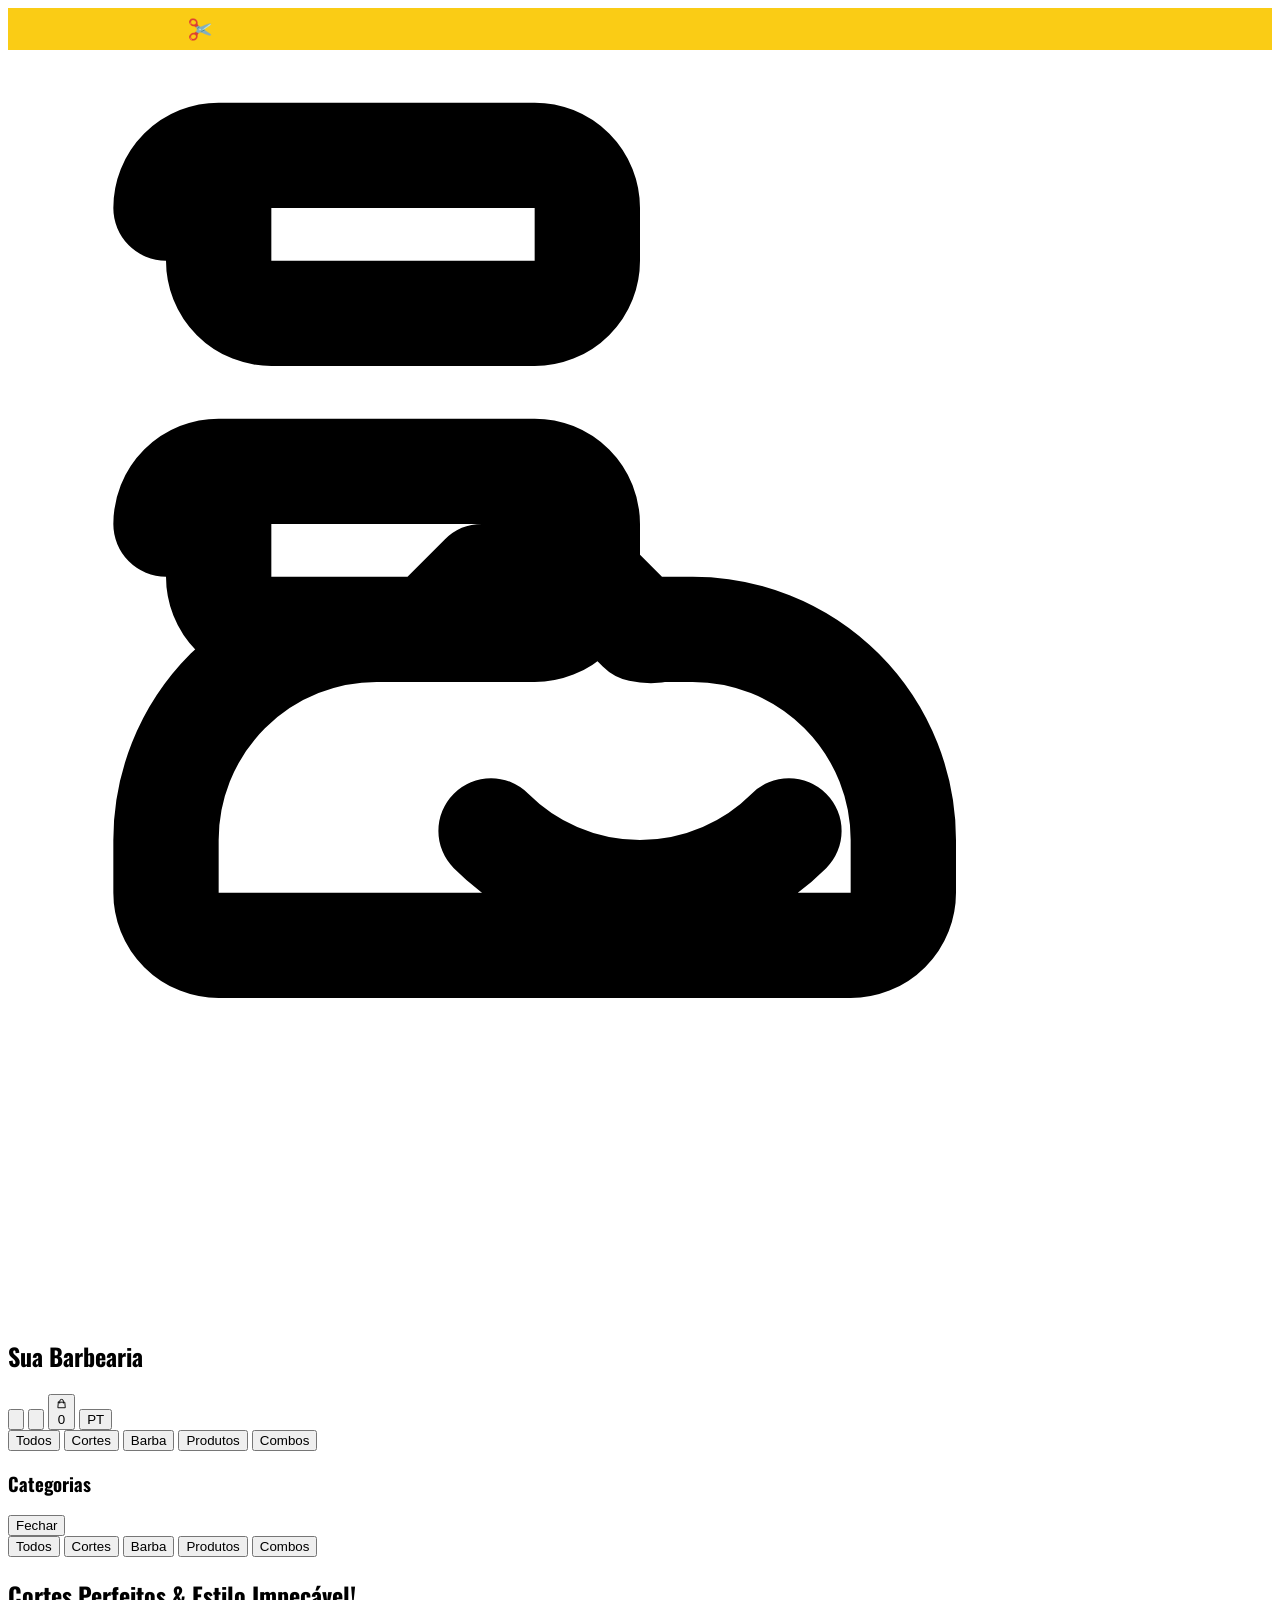
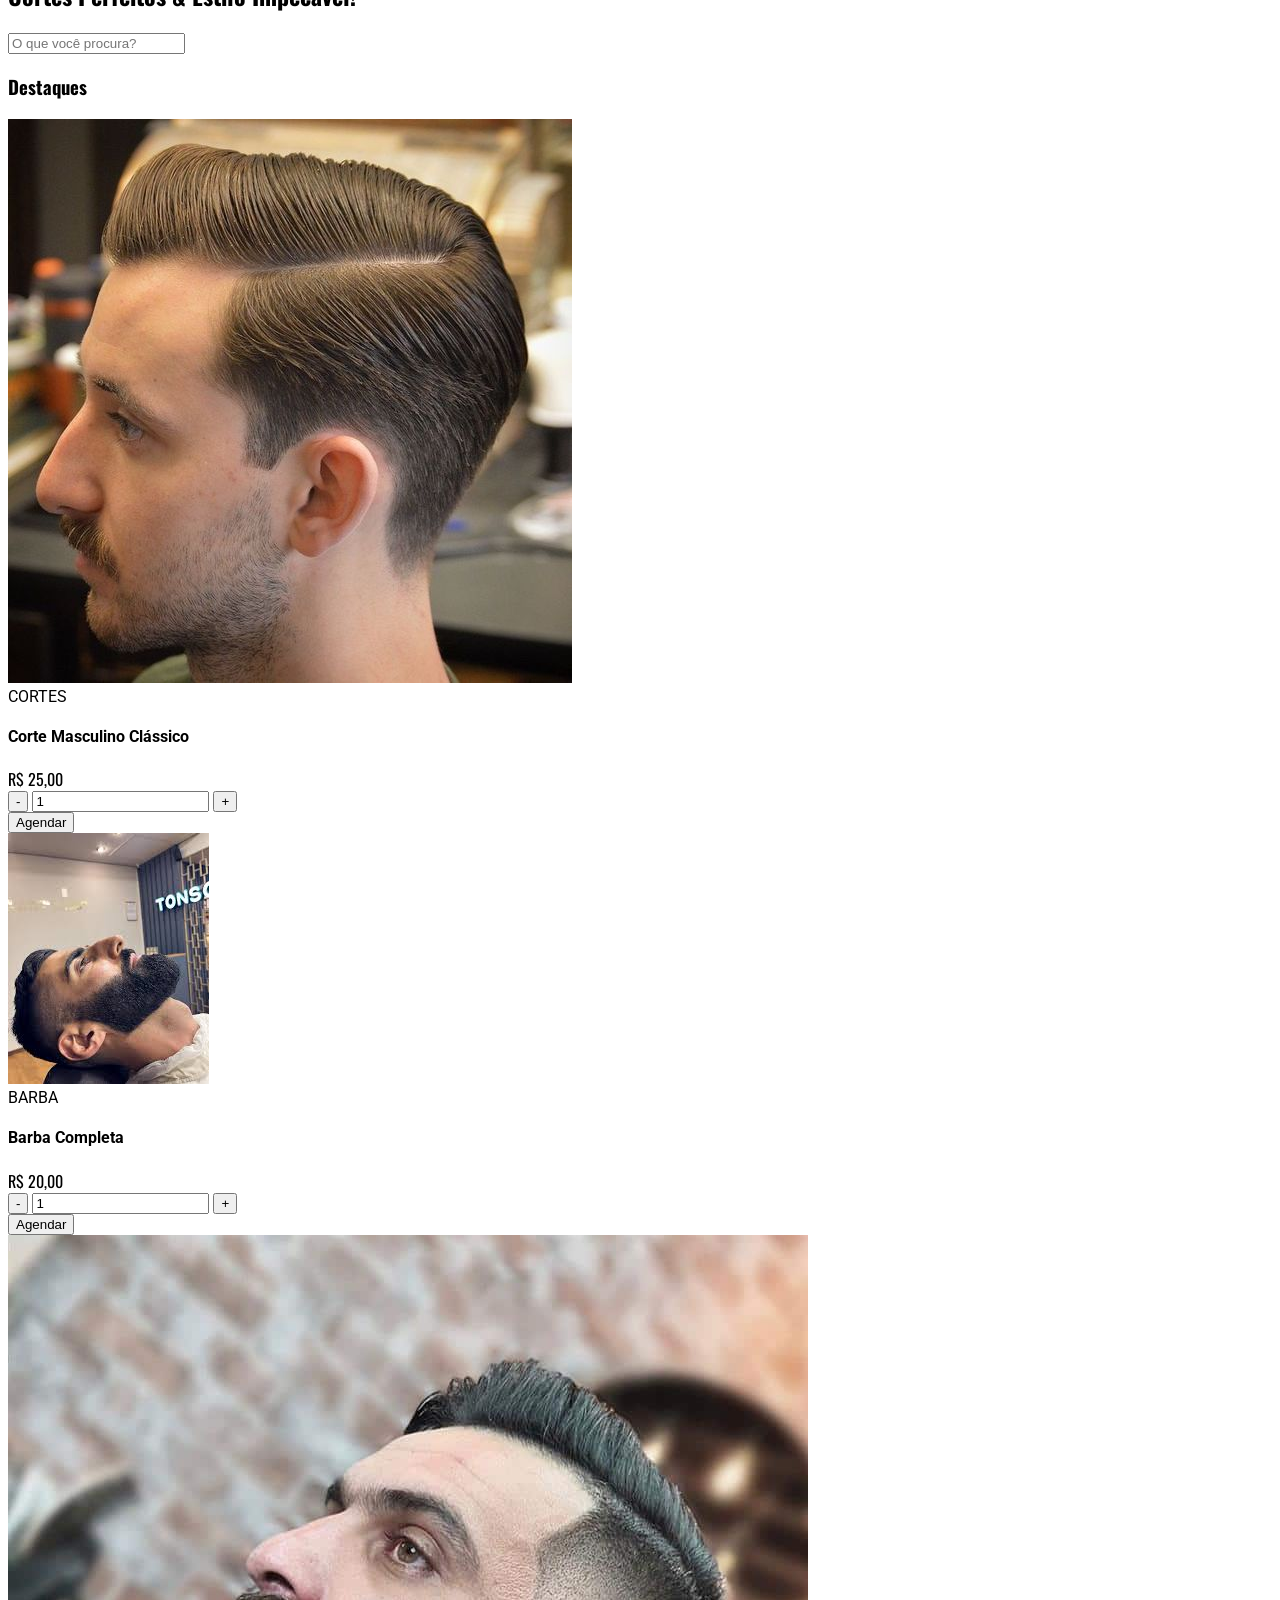
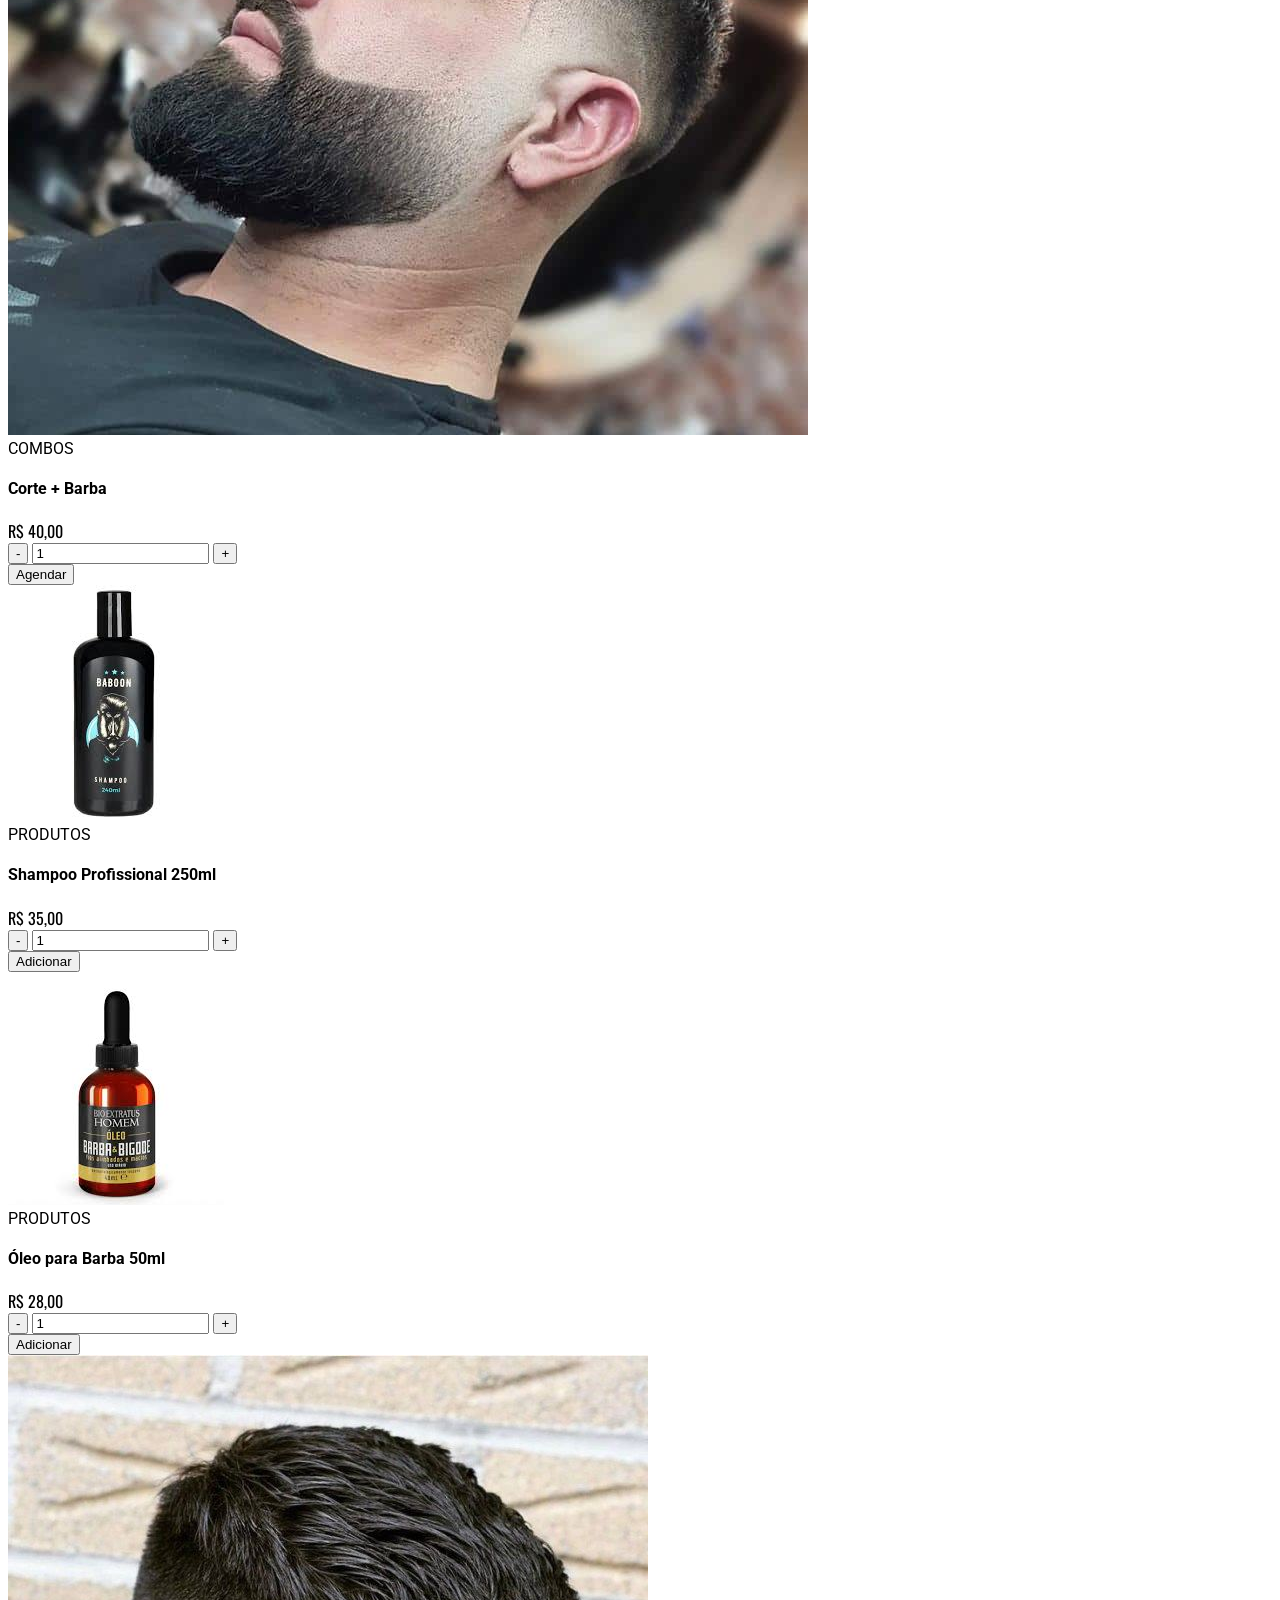
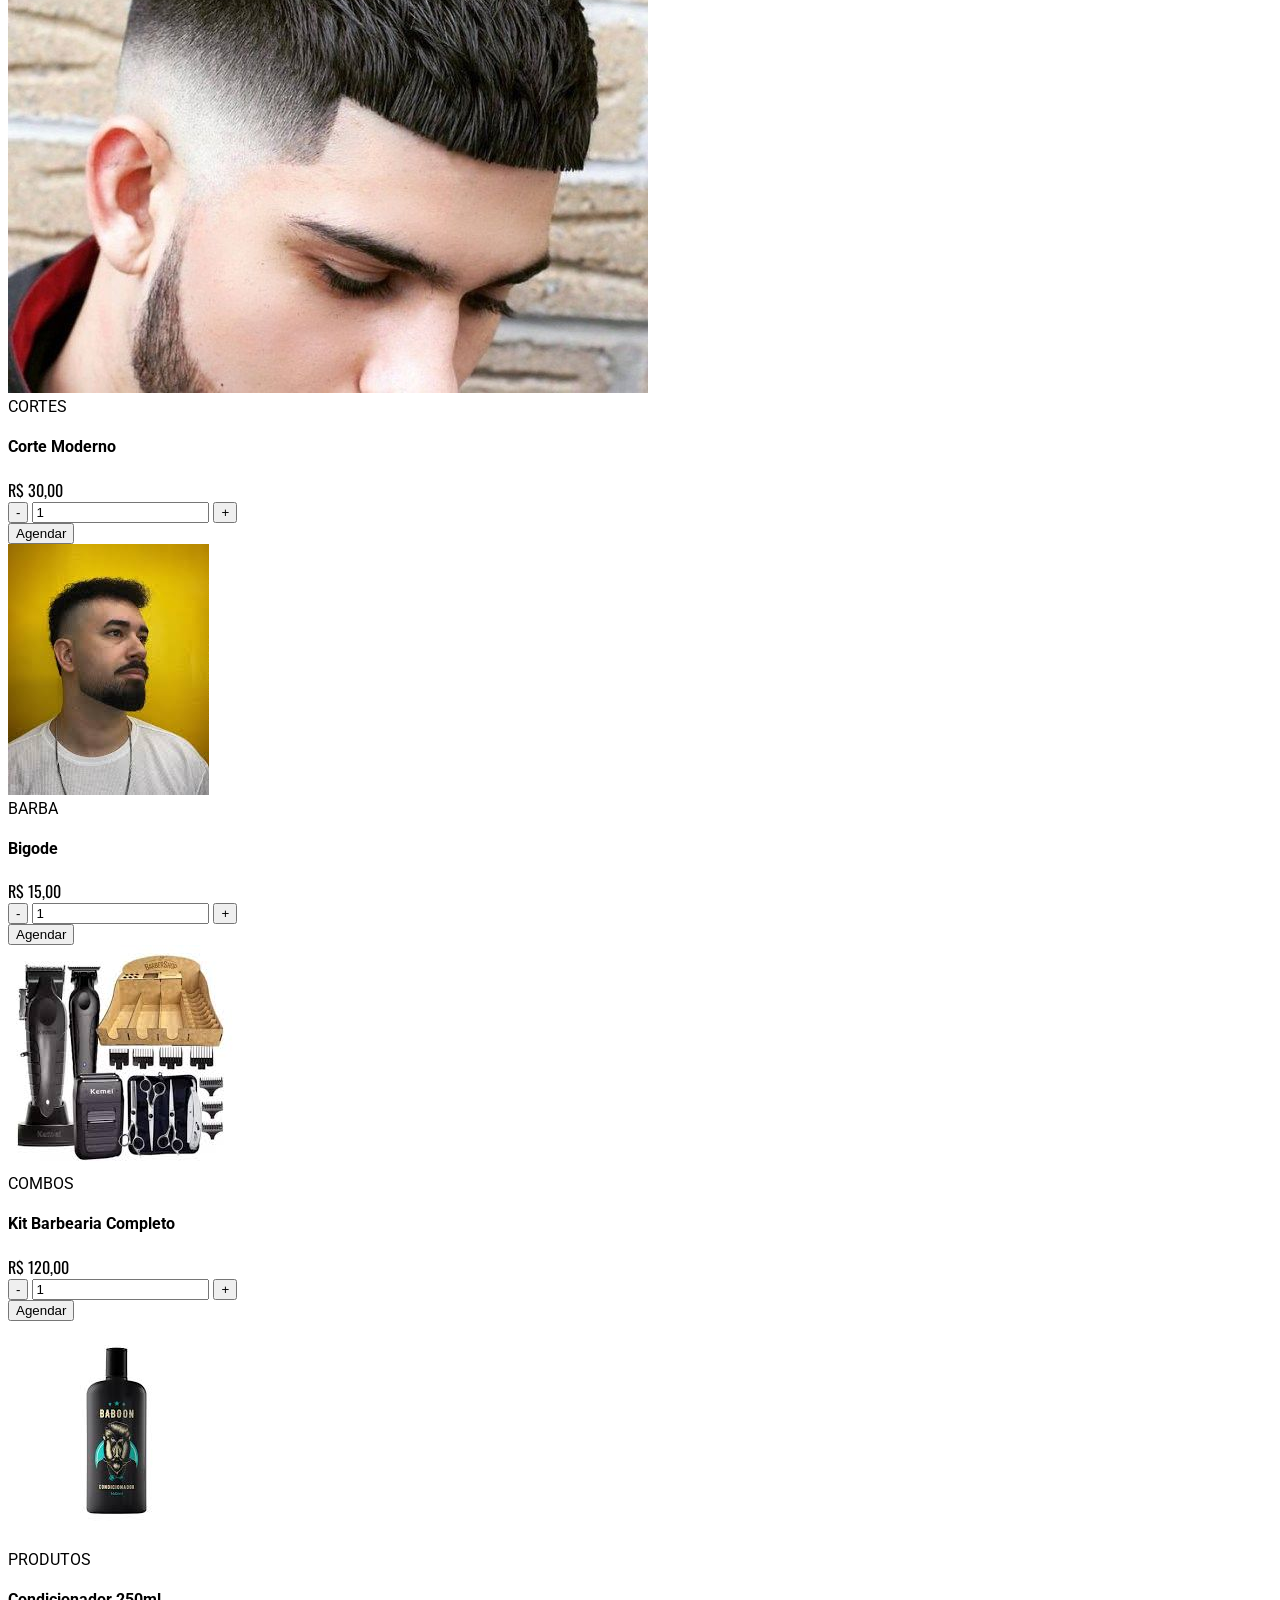
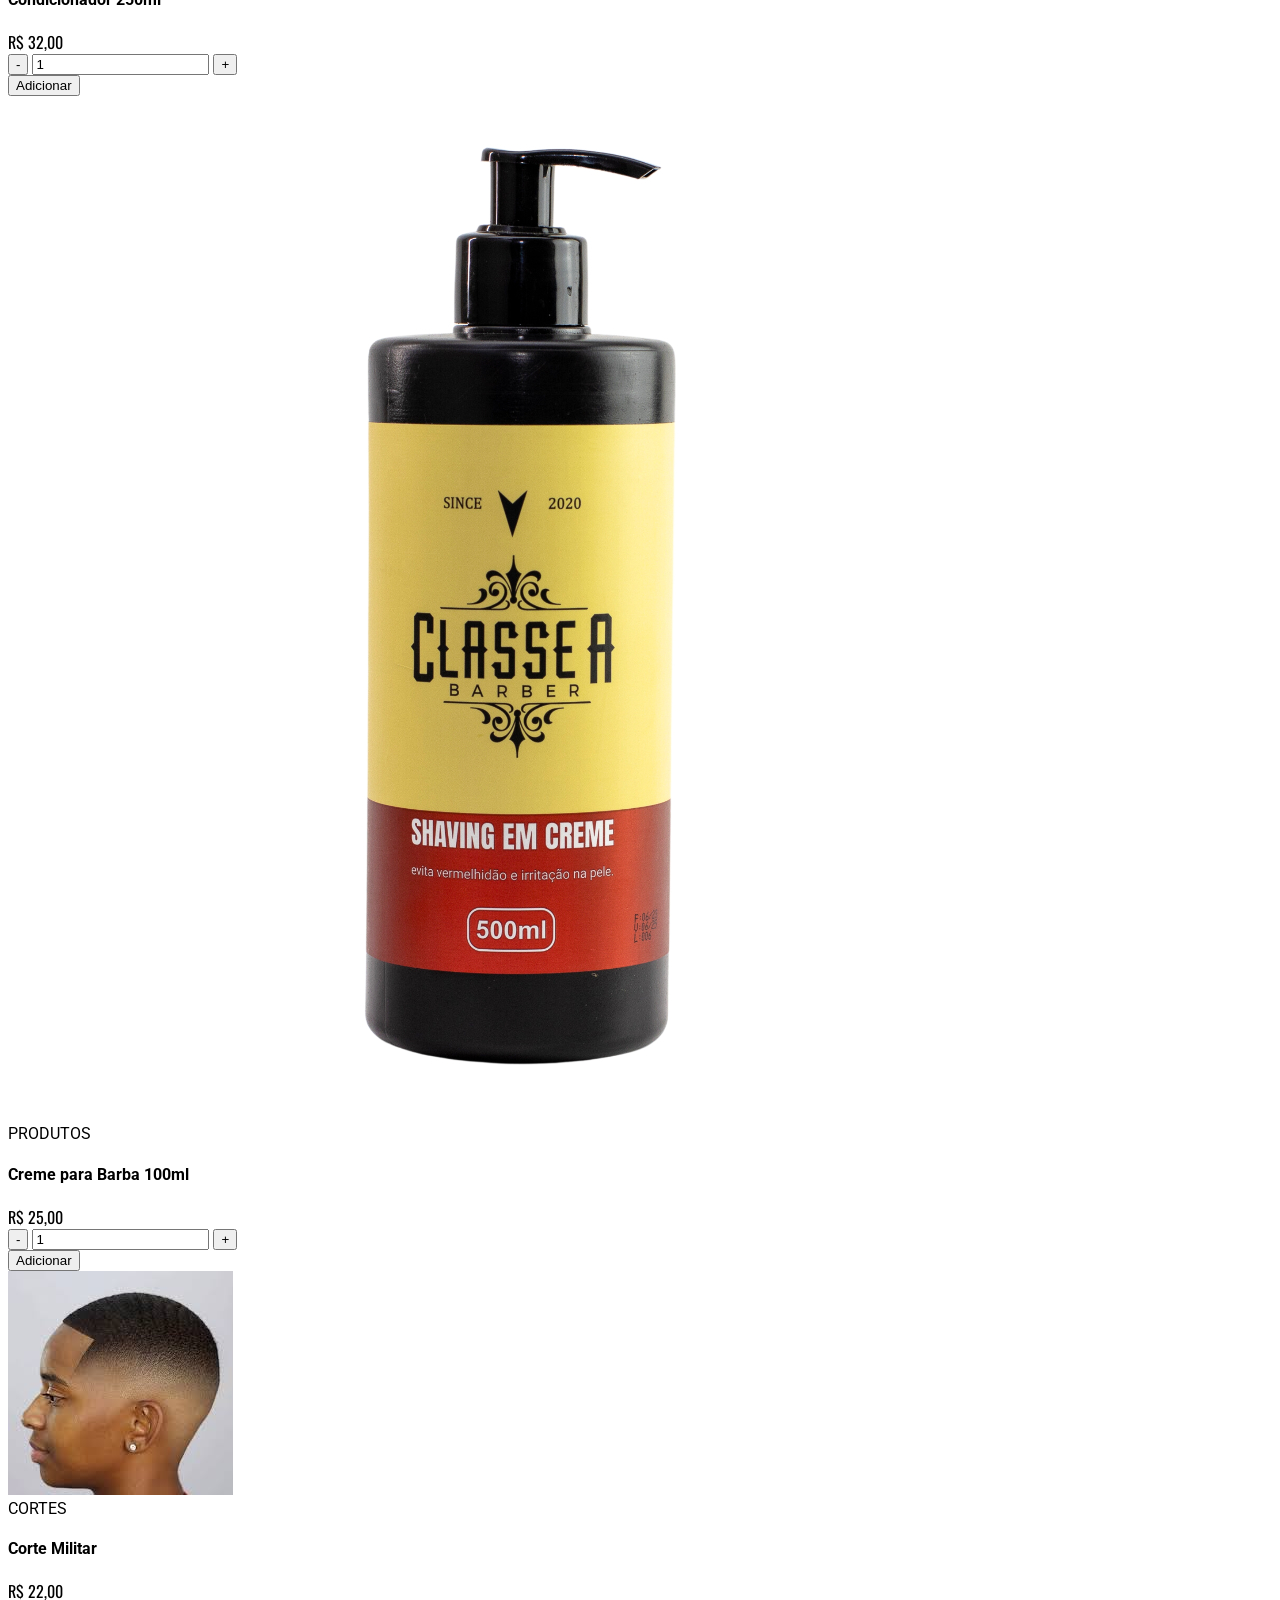
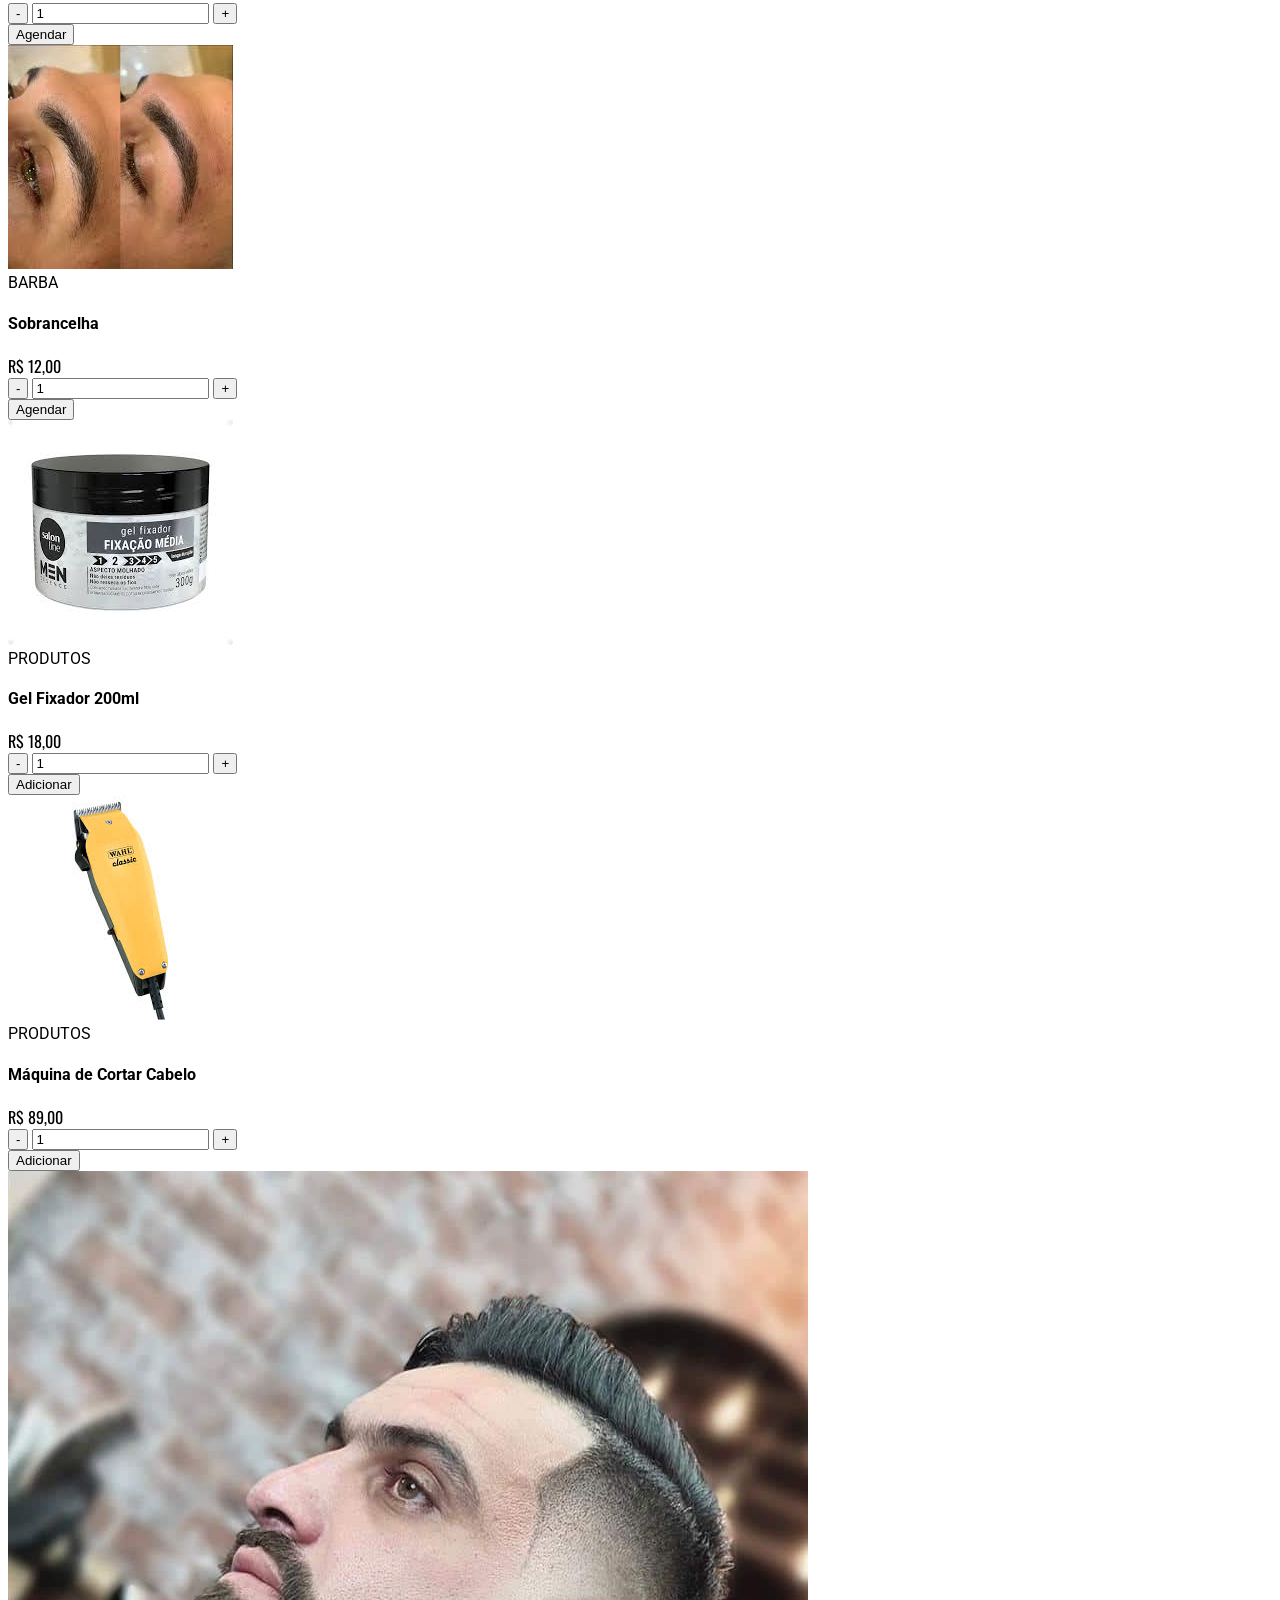
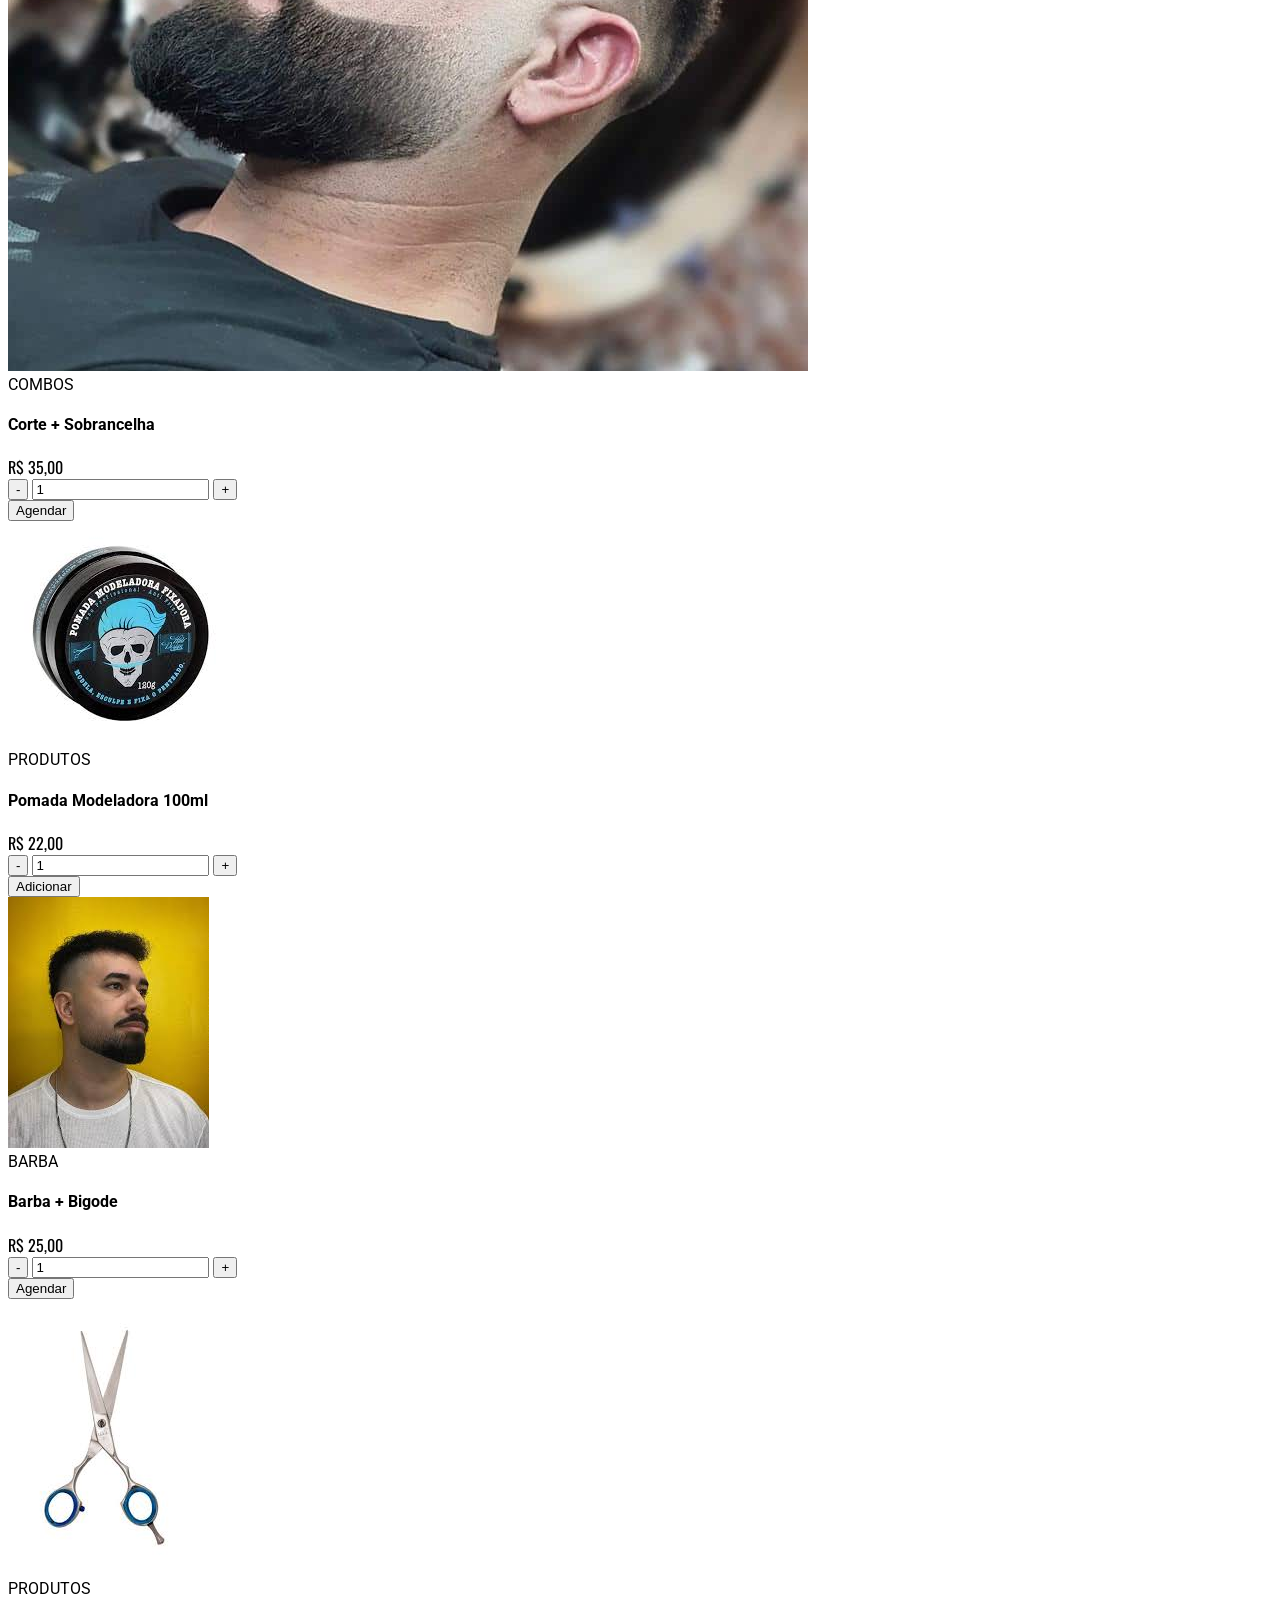
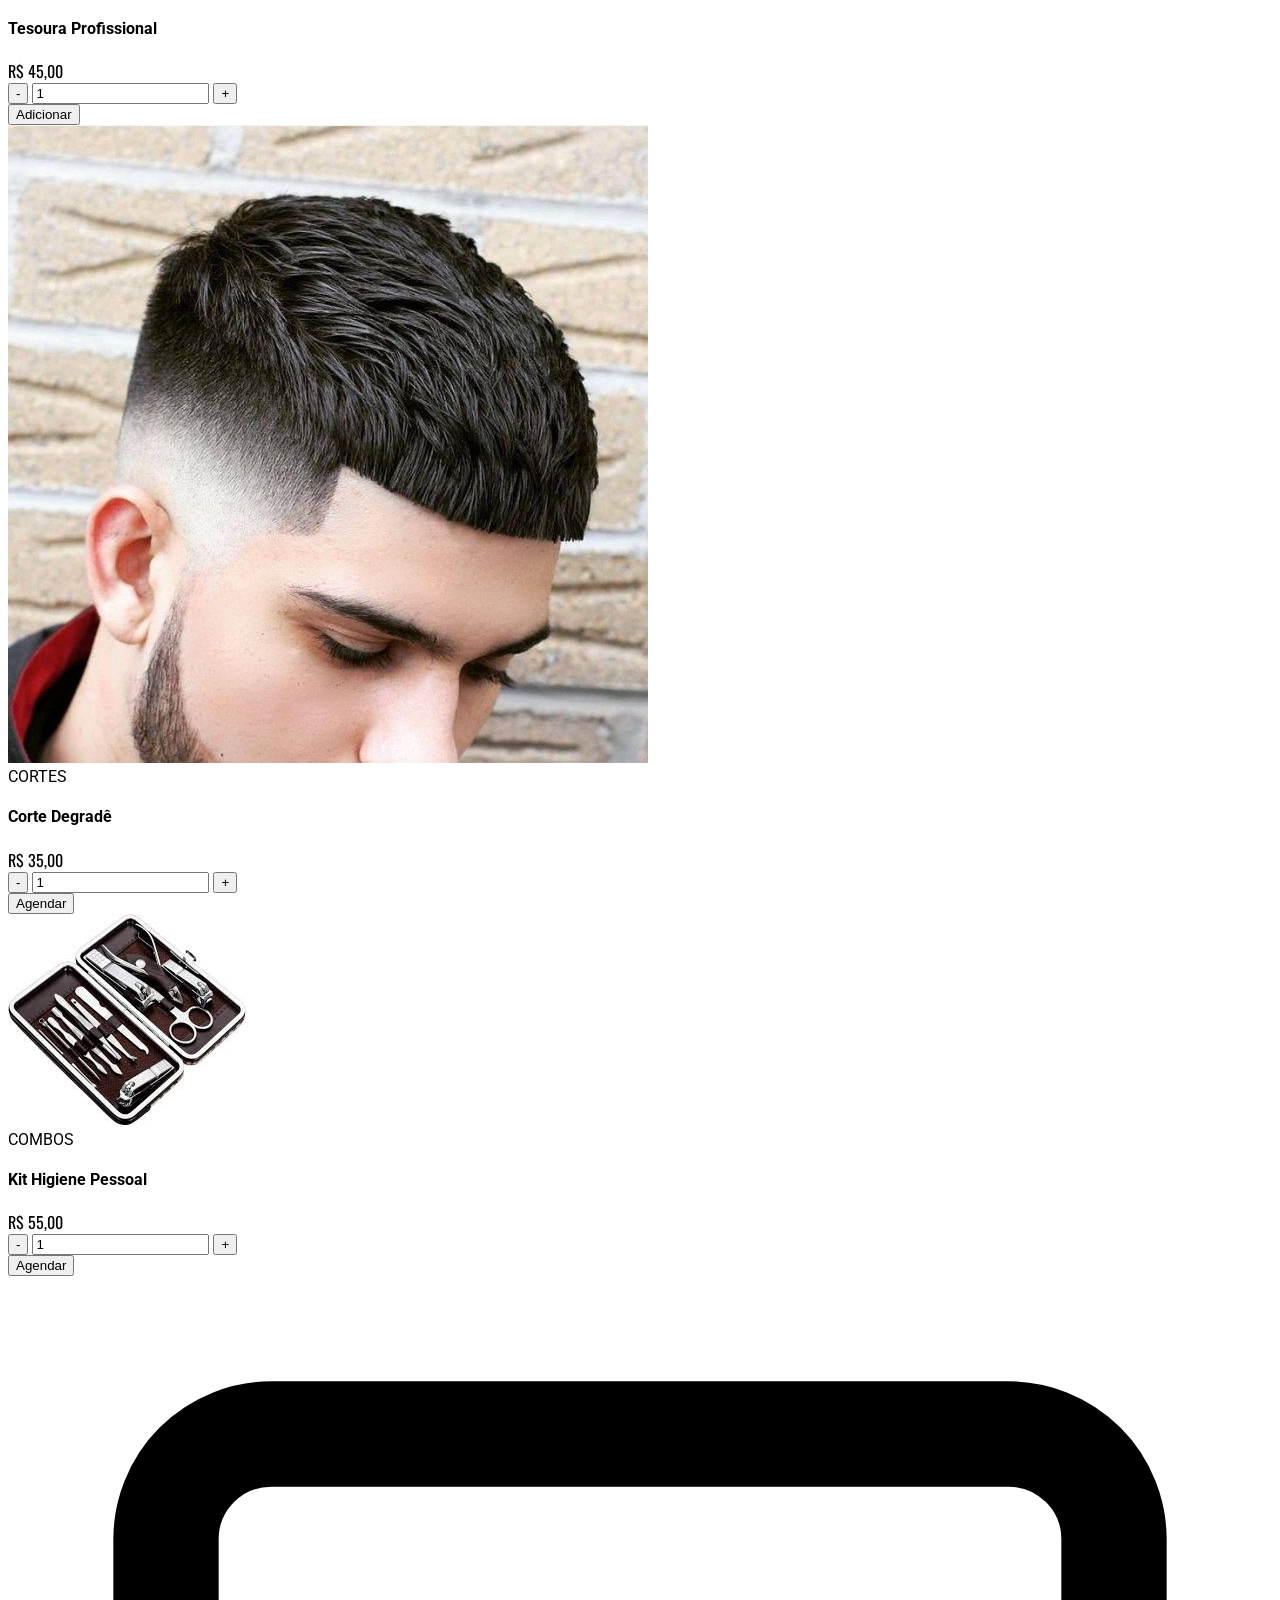
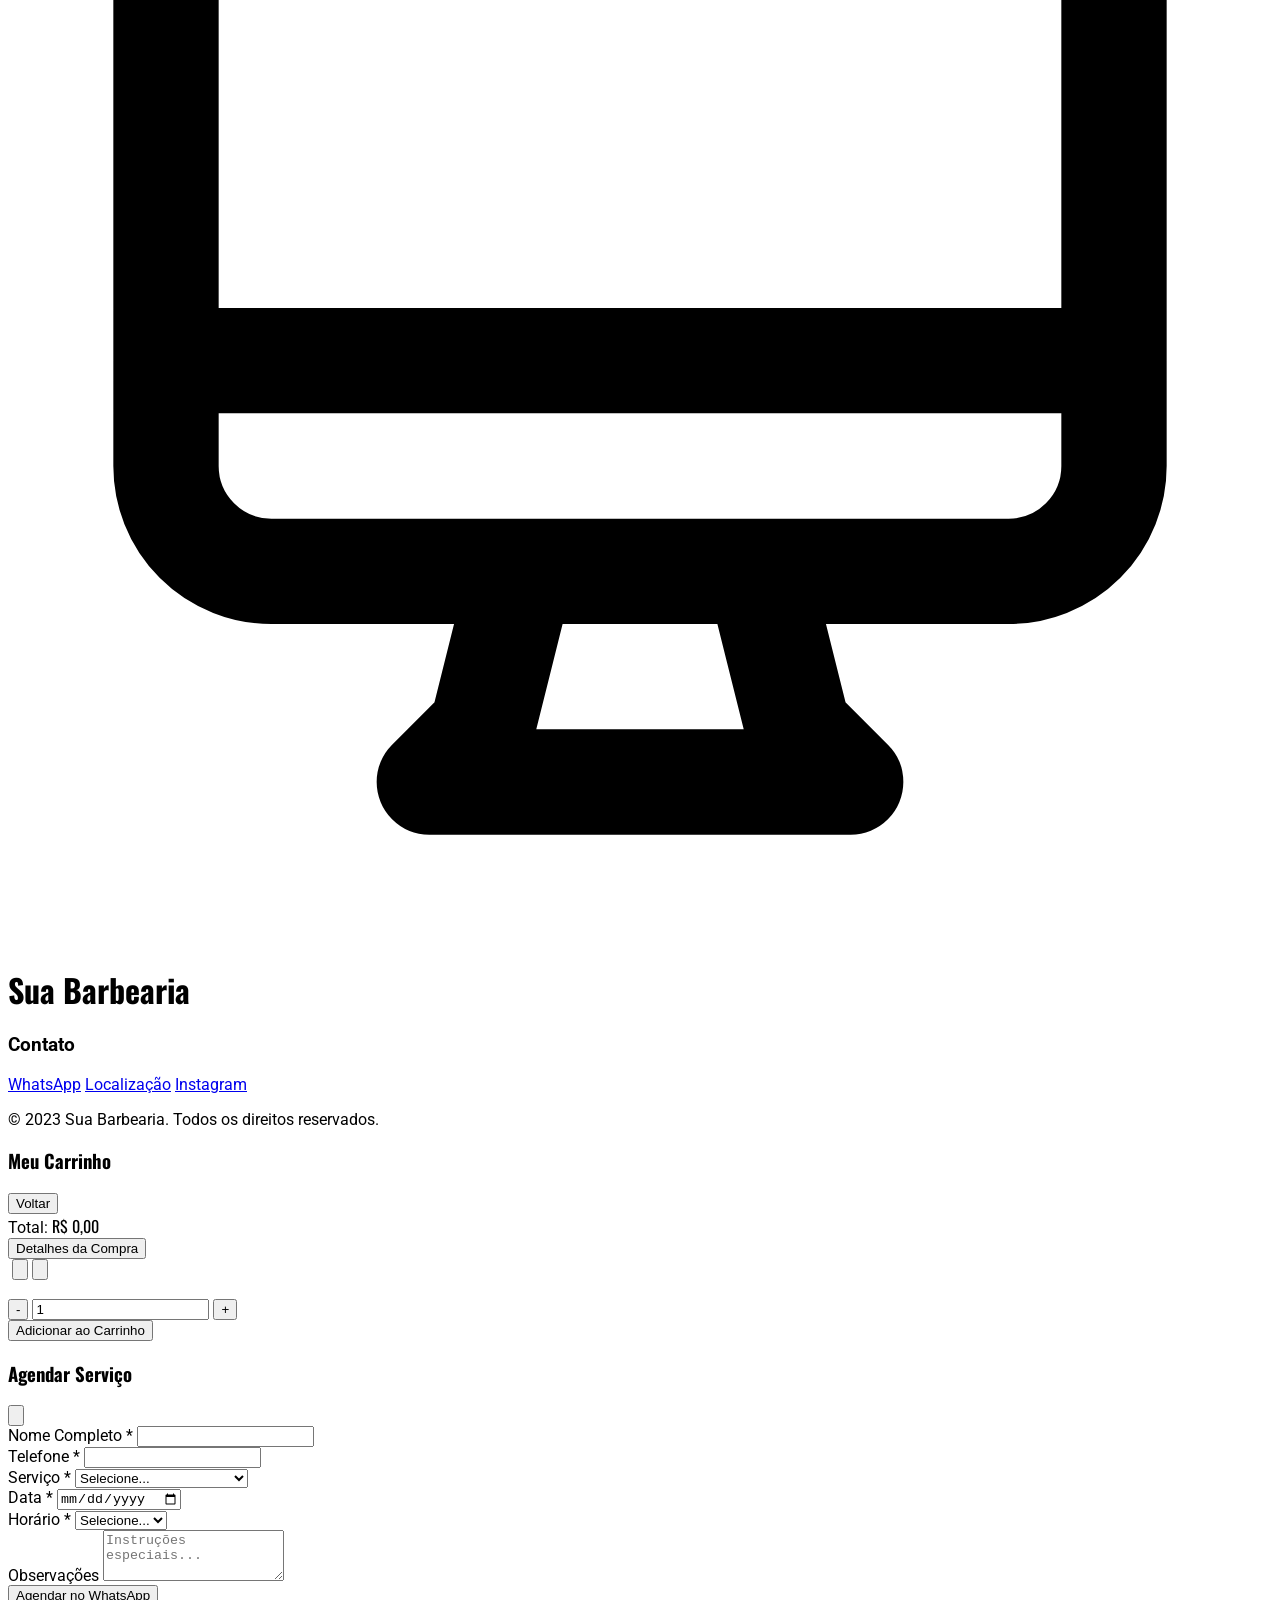
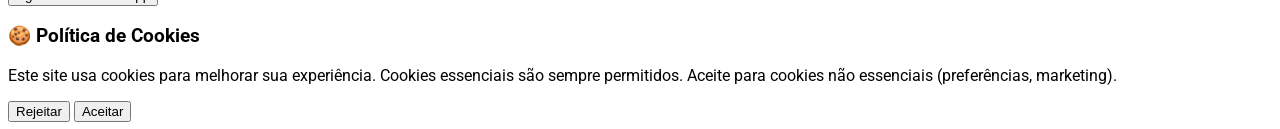
==== index.html @ 595671cf "Adcionando arquivos do site" ====
<!DOCTYPE html>
<html lang="pt-br">
<head>
    <meta charset="UTF-8">
    <meta name="viewport" content="width=device-width, initial-scale=1.0, maximum-scale=1.0, user-scalable=no">
    <title>Barbearia - Sua Barbearia</title>
    <script src="https://cdn.tailwindcss.com"></script>
    <link rel="stylesheet" href="styles.css">
</head>
<body class="bg-gray-50 text-gray-900">

    <!-- Banner Animado de Entrega -->
    <div class="delivery-banner sticky top-0 z-[60] shadow-md">
        <div class="animation-wrapper">
            <span class="truck-icon">✂️</span>
            <div class="delivery-text-container">
                ✂️ Agendamento rápido em minutos!
            </div>
        </div>
    </div>

    <!-- Navegação Principal -->
    <nav class="bg-zinc-900 shadow-xl sticky top-[36px] sm:top-[42px] z-50">
        <div class="container mx-auto px-4 py-3 flex justify-between items-center">
            <div class="flex items-center gap-2 cursor-pointer" onclick="window.location.reload()">
                <div class="bg-yellow-400 p-1.5 rounded-lg">
                    <svg xmlns="http://www.w3.org/2000/svg" class="h-6 w-6 text-black" fill="none" viewBox="0 0 24 24" stroke="currentColor">
                        <path stroke-linecap="round" stroke-linejoin="round" stroke-width="2" d="M14.828 14.828a4 4 0 01-5.656 0M9 10h1.586a1 1 0 01.707.293l.707.707A1 1 0 0012.414 11H13a4 4 0 014 4v1a1 1 0 01-1 1H4a1 1 0 01-1-1v-1a4 4 0 014-4h.586a1 1 0 00.707-.293l.707-.707A1 1 0 019 10zM3 3a1 1 0 011-1h6a1 1 0 011 1v1a1 1 0 01-1 1H5a1 1 0 01-1-1V3zM3 9a1 1 0 011-1h6a1 1 0 011 1v1a1 1 0 01-1 1H5a1 1 0 01-1-1V9z" />
                    </svg>
                </div>
                <h1 class="text-xl sm:text-2xl font-brand font-bold text-white uppercase italic tracking-tighter">
                    Sua <span class="text-yellow-400">Barbearia</span>
                </h1>
            </div>

            <div class="flex items-center gap-3">
                <!-- Menu Hambúrguer para Mobile -->
                <button onclick="toggleMobileMenu()" class="md:hidden p-2.5 bg-zinc-800 rounded-full hover:bg-zinc-700 transition active:scale-90">
                    <svg xmlns="http://www.w3.org/2000/svg" class="h-6 w-6 text-yellow-400" fill="none" viewBox="0 0 24 24" stroke="currentColor">
                        <path stroke-linecap="round" stroke-linejoin="round" stroke-width="2" d="M4 6h16M4 12h16M4 18h16" />
                    </svg>
                </button>

                <button onclick="showScheduleModal()" class="p-2.5 bg-zinc-800 rounded-full hover:bg-zinc-700 transition active:scale-90">
                    <svg xmlns="http://www.w3.org/2000/svg" class="h-6 w-6 text-yellow-400" fill="none" viewBox="0 0 24 24" stroke="currentColor">
                        <path stroke-linecap="round" stroke-linejoin="round" stroke-width="2" d="M8 7V3m8 4V3m-9 8h10M5 21h14a2 2 0 002-2V7a2 2 0 00-2-2H5a2 2 0 00-2 2v12a2 2 0 002 2z" />
                    </svg>
                </button>

                <button onclick="toggleCart()" class="relative p-2.5 bg-zinc-800 rounded-full hover:bg-zinc-700 transition active:scale-90">
                    <svg xmlns="http://www.w3.org/2000/svg" class="h-6 w-6 text-yellow-400" fill="none" viewBox="0 0 24 24" stroke="currentColor">
                        <path stroke-linecap="round" stroke-linejoin="round" stroke-width="2" d="M16 11V7a4 4 0 00-8 0v4M5 9h14l1 12H4L5 9z" />
                    </svg>
                    <span id="cart-count" class="absolute -top-1 -right-1 bg-white text-black text-[10px] font-bold rounded-full h-5 w-5 flex items-center justify-center border-2 border-zinc-900">0</span>
                </button>

                <!-- Botão de Idioma -->
                <button onclick="setLanguage(currentLanguage === 'pt' ? 'en' : 'pt')" class="p-2.5 bg-zinc-800 rounded-full hover:bg-zinc-700 transition active:scale-90">
                    <span id="lang-text" class="text-yellow-400 font-bold text-sm">PT</span>
                </button>
            </div>
        </div>

        <!-- Menu Desktop -->
        <div class="bg-zinc-800 border-t border-zinc-700 hidden md:block">
            <div class="container mx-auto">
                <div class="flex px-4 py-3 gap-6 justify-center text-xs font-bold text-gray-400 uppercase">
                    <button onclick="filterCategory('todos')" class="hover:text-yellow-400 transition">Todos</button>
                    <button onclick="filterCategory('cortes')" class="hover:text-yellow-400 transition">Cortes</button>
                    <button onclick="filterCategory('barba')" class="hover:text-yellow-400 transition">Barba</button>
                    <button onclick="filterCategory('produtos')" class="hover:text-yellow-400 transition">Produtos</button>
                    <button onclick="filterCategory('combos')" class="hover:text-yellow-400 transition">Combos</button>
                </div>
            </div>
        </div>
    </nav>

    <!-- Menu Mobile Sidebar -->
    <div id="mobile-menu" class="fixed inset-y-0 left-0 w-full sm:max-w-sm bg-zinc-900 shadow-2xl transform -translate-x-full z-[70] flex flex-col md:hidden">
        <div class="p-5 bg-zinc-900 text-white flex justify-between items-center border-b border-zinc-700">
            <h3 class="font-brand font-bold uppercase">Categorias</h3>
            <button onclick="toggleMobileMenu()" class="text-yellow-400 font-bold uppercase text-xs">Fechar</button>
        </div>
        <div class="flex-grow overflow-y-auto p-4 space-y-4 bg-zinc-800">
            <button onclick="filterCategory('todos'); toggleMobileMenu();" class="block w-full text-left text-gray-400 hover:text-yellow-400 transition py-3 px-4 rounded-lg bg-zinc-700 hover:bg-zinc-600 uppercase font-bold text-sm">Todos</button>
            <button onclick="filterCategory('cortes'); toggleMobileMenu();" class="block w-full text-left text-gray-400 hover:text-yellow-400 transition py-3 px-4 rounded-lg bg-zinc-700 hover:bg-zinc-600 uppercase font-bold text-sm">Cortes</button>
            <button onclick="filterCategory('barba'); toggleMobileMenu();" class="block w-full text-left text-gray-400 hover:text-yellow-400 transition py-3 px-4 rounded-lg bg-zinc-700 hover:bg-zinc-600 uppercase font-bold text-sm">Barba</button>
            <button onclick="filterCategory('produtos'); toggleMobileMenu();" class="block w-full text-left text-gray-400 hover:text-yellow-400 transition py-3 px-4 rounded-lg bg-zinc-700 hover:bg-zinc-600 uppercase font-bold text-sm">Produtos</button>
            <button onclick="filterCategory('combos'); toggleMobileMenu();" class="block w-full text-left text-gray-400 hover:text-yellow-400 transition py-3 px-4 rounded-lg bg-zinc-700 hover:bg-zinc-600 uppercase font-bold text-sm">Combos</button>
        </div>
    </div>

    <div id="mobile-menu-overlay" onclick="toggleMobileMenu()" class="fixed inset-0 bg-black/60 hidden z-[65] backdrop-blur-sm md:hidden"></div>

    <!-- Hero Section -->
    <header class="bg-zinc-900 pt-6 pb-12 sm:py-16 relative overflow-hidden">
        <div class="container mx-auto px-4 text-center relative z-10">
            <h2 class="text-3xl sm:text-5xl font-brand font-bold mb-6 text-white leading-tight uppercase">
                Cortes <span class="text-yellow-400">Perfeitos</span> <br> & Estilo Impecável!
            </h2>
            <div class="relative max-w-xl mx-auto">
                <input type="text" id="search-input" onkeyup="searchProducts()" placeholder="O que você procura?"
                    class="w-full bg-zinc-800 border-none rounded-2xl px-6 py-4 text-white focus:ring-2 focus:ring-yellow-400 outline-none">
            </div>
        </div>
    </header>

    <!-- Listagem -->
    <main class="container mx-auto px-4 py-8">
        <h3 id="category-title" class="text-xl font-brand font-bold uppercase mb-8 border-l-4 border-yellow-400 pl-4">Destaques</h3>
        <div id="product-grid" class="grid grid-cols-2 md:grid-cols-4 lg:grid-cols-5 gap-4">
            <!-- JS -->
        </div>
    </main>

    <!-- Rodapé -->
    <footer class="bg-zinc-950 text-gray-600 py-10 border-t border-zinc-900">
        <div class="container mx-auto px-4">
        <div class="text-center mb-6">
            <div class="flex items-center gap-2 cursor-pointer" onclick="window.location.reload()">
                <div class="bg-yellow-400 p-1.5 rounded-lg">
                    <svg xmlns="http://www.w3.org/2000/svg" class="h-6 w-6 text-black" fill="none" viewBox="0 0 24 24" stroke="currentColor">
                        <path stroke-linecap="round" stroke-linejoin="round" stroke-width="2" d="M9.75 17L9 20l-1 1h8l-1-1-.75-3M3 13h18M5 17h14a2 2 0 002-2V5a2 2 0 00-2-2H5a2 2 0 00-2 2v10a2 2 0 002 2z" />
                    </svg>
                </div>
                <h1 class="text-xl sm:text-2xl font-brand font-bold text-white uppercase italic tracking-tighter">
                    Sua <span class="text-yellow-400">Barbearia</span>
                </h1>
            </div>
        </div>
            <div class="text-center mb-12">
                <h3 class="text-white font-bold mb-4 uppercase">Contato</h3>
                <div class="flex gap-4 justify-center">
                    <a href="https://wa.me/5511991854713?text=Ol%C3%A1%2C%20gostaria%20de%20adquirir%20a%20loja%20virtual." target="_blank" class="bg-yellow-400 text-black px-4 py-2 rounded-lg font-bold hover:bg-yellow-300 transition">WhatsApp</a>
                    <a href="https://maps.google.com/?q/Rua+Exemplo+123+São+Paulo" target="_blank" class="bg-yellow-400 text-black px-4 py-2 rounded-lg font-bold hover:bg-yellow-300 transition">Localização</a>
                    <a href="https://www.instagram.com/owess.92?utm_source=ig_web_button_share_sheet&igsh=ZDNlZDc0MzIxNw==" target="_blank" class="bg-yellow-400 text-black px-4 py-2 rounded-lg font-bold hover:bg-yellow-300 transition">Instagram</a>
                </div>
            </div>
        </div>
    </footer>

    <!-- Rodapé de Copyright -->
    <footer class="bg-white text-gray-600 py-6 border-t border-gray-200">
        <div class="container mx-auto px-4">
            <div class="text-center">
                <p class="text-black">&copy; 2023 Sua Barbearia. Todos os direitos reservados.</p>
            </div>
        </div>
    </footer>

    <!-- Carrinho -->
    <div id="cart-sidebar" class="fixed inset-y-0 right-0 w-full sm:max-w-md bg-white shadow-2xl transform translate-x-full z-[70] flex flex-col">
        <div class="p-5 bg-zinc-900 text-white flex justify-between items-center">
            <h3 class="font-brand font-bold uppercase">Meu Carrinho</h3>
            <button onclick="toggleCart()" class="text-yellow-400 font-bold uppercase text-xs">Fechar</button>
        </div>
        <div id="cart-items" class="flex-grow overflow-y-auto p-4 space-y-4 bg-gray-50/50"></div>
        <div class="p-6 border-t shadow-[0_-10px_20px_rgba(0,0,0,0.05)] bg-white">
            <div class="flex justify-between mb-6">
                <span class="font-bold text-gray-400 uppercase text-xs">Total:</span>
                <span id="cart-total" class="text-2xl font-brand font-bold text-zinc-900">R$ 0,00</span>
            </div>
            <button onclick="checkout()" class="w-full bg-yellow-400 py-4 rounded-xl font-bold uppercase hover:bg-yellow-500 shadow-lg active:scale-95 transition-transform">
                Detalhes da Compra
            </button>
        </div>
    </div>

    <div id="cart-overlay" onclick="toggleCart()" class="fixed inset-0 bg-black/60 hidden z-[65] backdrop-blur-sm"></div>

    <!-- Modal de Detalhes do Produto -->
    <div id="product-modal" class="fixed inset-0 bg-black/60 hidden z-[70] backdrop-blur-sm flex items-center justify-center p-4">
        <div class="bg-white rounded-2xl max-w-md w-full max-h-[90vh] overflow-y-auto">
            <div class="relative">
                <img id="modal-image" src="" class="w-full h-64 object-cover rounded-t-2xl">
                <button onclick="closeProductModal()" class="absolute top-4 left-4 bg-black/50 backdrop-blur-md text-white rounded-full p-2 hover:bg-black/70 transition">
                    <svg xmlns="http://www.w3.org/2000/svg" class="h-6 w-6" fill="none" viewBox="0 0 24 24" stroke="currentColor">
                        <path stroke-linecap="round" stroke-linejoin="round" stroke-width="2" d="M15 19l-7-7 7-7" />
                    </svg>
                </button>
                <button onclick="closeProductModal()" class="absolute top-4 right-4 bg-black/50 backdrop-blur-md text-white rounded-full p-2 hover:bg-black/70 transition">
                    <svg xmlns="http://www.w3.org/2000/svg" class="h-6 w-6" fill="none" viewBox="0 0 24 24" stroke="currentColor">
                        <path stroke-linecap="round" stroke-linejoin="round" stroke-width="2" d="M6 18L18 6M6 6l12 12" />
                    </svg>
                </button>
            </div>
            <div class="p-6">
                <h3 id="modal-name" class="text-2xl font-brand font-bold text-zinc-900 mb-2"></h3>
                <p id="modal-description" class="text-gray-600 mb-4"></p>
                <div class="flex items-center justify-between mb-6">
                    <span id="modal-price" class="text-3xl font-brand font-bold text-zinc-900"></span>
                    <span id="modal-category" class="bg-zinc-100 text-zinc-600 px-3 py-1 rounded-full text-sm font-bold uppercase"></span>
                </div>

                <!-- SELETOR DE QUANTIDADE NO MODAL -->
                <div class="flex items-center justify-between bg-gray-50 rounded-xl p-1 mb-4 border border-gray-100">
                    <button onclick="adjustQtyModal(-1)" class="w-10 h-10 flex items-center justify-center bg-white rounded-lg shadow-sm font-bold text-zinc-900 hover:bg-gray-100 transition-colors">-</button>
                    <input type="number" id="modal-qty" value="1" min="1" class="w-12 bg-transparent text-center font-bold text-lg outline-none" readonly>
                    <button onclick="adjustQtyModal(1)" class="w-10 h-10 flex items-center justify-center bg-white rounded-lg shadow-sm font-bold text-zinc-900 hover:bg-gray-100 transition-colors">+</button>
                </div>

                <button onclick="addToCartFromModal()" class="w-full bg-zinc-900 text-white py-4 rounded-xl font-bold uppercase hover:bg-yellow-400 hover:text-black transition-all active:scale-95 shadow-lg">Adicionar ao Carrinho</button>
            </div>
        </div>
    </div>

    <!-- Modal de Agendamento -->
    <div id="schedule-modal" class="fixed inset-0 bg-black/60 hidden z-[70] backdrop-blur-sm flex items-center justify-center p-4">
        <div class="bg-white rounded-2xl max-w-md w-full max-h-[90vh] overflow-y-auto">
            <div class="p-6">
                <div class="flex justify-between items-center mb-6">
                    <h3 class="text-2xl font-brand font-bold text-zinc-900">Agendar Serviço</h3>
                    <button onclick="closeScheduleModal()" class="text-gray-400 hover:text-gray-600">
                        <svg xmlns="http://www.w3.org/2000/svg" class="h-6 w-6" fill="none" viewBox="0 0 24 24" stroke="currentColor">
                            <path stroke-linecap="round" stroke-linejoin="round" stroke-width="2" d="M6 18L18 6M6 6l12 12" />
                        </svg>
                    </button>
                </div>

                <form id="schedule-form" class="space-y-4">
                    <div>
                        <label class="block text-sm font-bold text-gray-700 mb-2">Nome Completo *</label>
                        <input type="text" id="schedule-name" required class="w-full px-4 py-3 border border-gray-300 rounded-lg focus:ring-2 focus:ring-yellow-400 focus:border-transparent outline-none">
                    </div>

                    <div>
                        <label class="block text-sm font-bold text-gray-700 mb-2">Telefone *</label>
                        <input type="tel" id="schedule-phone" required class="w-full px-4 py-3 border border-gray-300 rounded-lg focus:ring-2 focus:ring-yellow-400 focus:border-transparent outline-none">
                    </div>

                    <div>
                        <label class="block text-sm font-bold text-gray-700 mb-2">Serviço *</label>
                        <select id="schedule-service" required class="w-full px-4 py-3 border border-gray-300 rounded-lg focus:ring-2 focus:ring-yellow-400 focus:border-transparent outline-none">
                            <option value="">Selecione...</option>
                            <option value="Corte Masculino Clássico">Corte Masculino Clássico</option>
                            <option value="Barba Completa">Barba Completa</option>
                            <option value="Corte + Barba">Corte + Barba</option>
                            <option value="Corte Moderno">Corte Moderno</option>
                            <option value="Bigode">Bigode</option>
                            <option value="Kit Barbearia Completo">Kit Barbearia Completo</option>
                            <option value="Corte Militar">Corte Militar</option>
                            <option value="Sobrancelha">Sobrancelha</option>
                            <option value="Corte + Sobrancelha">Corte + Sobrancelha</option>
                            <option value="Barba + Bigode">Barba + Bigode</option>
                            <option value="Corte Degradê">Corte Degradê</option>
                            <option value="Kit Higiene Pessoal">Kit Higiene Pessoal</option>
                        </select>
                    </div>

                    <div>
                        <label class="block text-sm font-bold text-gray-700 mb-2">Data *</label>
                        <input type="date" id="schedule-date" required class="w-full px-4 py-3 border border-gray-300 rounded-lg focus:ring-2 focus:ring-yellow-400 focus:border-transparent outline-none">
                    </div>

                    <div>
                        <label class="block text-sm font-bold text-gray-700 mb-2">Horário *</label>
                        <select id="schedule-time" required class="w-full px-4 py-3 border border-gray-300 rounded-lg focus:ring-2 focus:ring-yellow-400 focus:border-transparent outline-none">
                            <option value="">Selecione...</option>
                            <option value="09:00">09:00</option>
                            <option value="10:00">10:00</option>
                            <option value="11:00">11:00</option>
                            <option value="14:00">14:00</option>
                            <option value="15:00">15:00</option>
                            <option value="16:00">16:00</option>
                            <option value="17:00">17:00</option>
                        </select>
                    </div>

                    <div>
                        <label class="block text-sm font-bold text-gray-700 mb-2">Observações</label>
                        <textarea id="schedule-notes" rows="3" class="w-full px-4 py-3 border border-gray-300 rounded-lg focus:ring-2 focus:ring-yellow-400 focus:border-transparent outline-none" placeholder="Instruções especiais..."></textarea>
                    </div>

                    <button type="submit" class="w-full bg-zinc-900 text-white py-4 rounded-xl font-bold uppercase hover:bg-yellow-400 hover:text-black transition-all active:scale-95 shadow-lg">Agendar no WhatsApp</button>
                </form>
            </div>
        </div>
    </div>

    <!-- Banner de Consentimento de Cookies -->
    <div id="cookie-banner" class="fixed bottom-0 left-0 right-0 bg-gray-900 text-white p-4 shadow-lg z-50 transform translate-y-full transition-transform duration-300">
        <div class="container mx-auto max-w-4xl">
            <div class="flex flex-col md:flex-row items-start md:items-center justify-between gap-4">
                <div class="flex-1">
                    <h3 class="font-bold text-lg mb-2">🍪 Política de Cookies</h3>
                    <p class="text-sm text-gray-300">Este site usa cookies para melhorar sua experiência. Cookies essenciais são sempre permitidos. Os cookies serão aceitos automaticamente em 5 segundos, ou clique em "Aceitar" agora.</p>
                </div>
                <div class="flex gap-2">
                    <button id="reject-cookies" class="px-4 py-2 bg-gray-700 hover:bg-gray-600 text-white rounded-lg transition-colors">Rejeitar</button>
                    <button id="accept-cookies" class="px-4 py-2 bg-yellow-400 hover:bg-yellow-500 text-black font-bold rounded-lg transition-colors">Aceitar</button>
                </div>
            </div>
        </div>
    </div>

    <script src="script.js"></script>
</body>
</html>
---- styles.css ----
@import url('https://fonts.googleapis.com/css2?family=Oswald:wght@500;700&family=Roboto:wght@300;400;700&display=swap');

:root {
    --primary: #facc15;
    --dark: #18181b;
}

body {
    font-family: 'Roboto', sans-serif;
    scroll-behavior: smooth;
    -webkit-tap-highlight-color: transparent;
}

.font-brand {
    font-family: 'Oswald', sans-serif;
}

/* BANNER COM EFEITO DE REVELAÇÃO LETRA POR LETRA */
.delivery-banner {
    position: relative;
    overflow: hidden;
    background-color: #facc15;
    height: 36px;
    display: flex;
    align-items: center;
    justify-content: center;
}

.animation-wrapper {
    position: relative;
    width: 100%;
    max-width: 800px;
    height: 100%;
    display: flex;
    align-items: center;
    padding: 0 40px;
}

.delivery-text-container {
    position: relative;
    width: 100%;
    text-align: center;
    color: black;
    font-size: 11px;
    font-weight: 900;
    text-transform: uppercase;
    letter-spacing: 0.05em;
    white-space: nowrap;
    mask-image: linear-gradient(to right, black var(--progress, 0%), transparent var(--progress, 0%));
    -webkit-mask-image: linear-gradient(to right, black var(--progress, 0%), transparent var(--progress, 0%));
    animation: reveal-progress 6s linear infinite;
}

.truck-icon {
    position: absolute;
    left: 0;
    font-size: 20px;
    z-index: 10;
    transform: translateX(-50%) rotate(-90deg);
    animation: truck-progress 6s linear infinite, chomp 0.5s infinite;
    pointer-events: none;
    display: inline-block;
}

@keyframes reveal-progress {
    0%, 10% { --progress: 0%; }
    80%, 100% { --progress: 100%; }
}

@keyframes truck-progress {
    0%, 10% { left: 0%; opacity: 0; }
    11% { opacity: 1; }
    80% { left: 100%; opacity: 1; }
    81%, 100% { left: 100%; opacity: 0; }
}

@keyframes chomp {
    0% { transform: translateX(-50%) rotate(-90deg) scale(1); }
    50% { transform: translateX(-50%) rotate(-90deg) scale(1.2); }
    100% { transform: translateX(-50%) rotate(-90deg) scale(1); }
}

@property --progress {
    syntax: '<percentage>';
    initial-value: 0%;
    inherits: false;
}

@media (min-width: 640px) {
    .delivery-text-container { font-size: 13px; }
    .delivery-banner { height: 42px; }
}

/* Customizações de UI */
.no-scrollbar::-webkit-scrollbar { display: none; }
.no-scrollbar { -ms-overflow-style: none; scrollbar-width: none; }
.product-card { transition: all 0.3s ease; }
#cart-sidebar { transition: transform 0.4s cubic-bezier(0.16, 1, 0.3, 1); }

input[type=number]::-webkit-inner-spin-button,
input[type=number]::-webkit-outer-spin-button {
    -webkit-appearance: none; margin: 0;
}
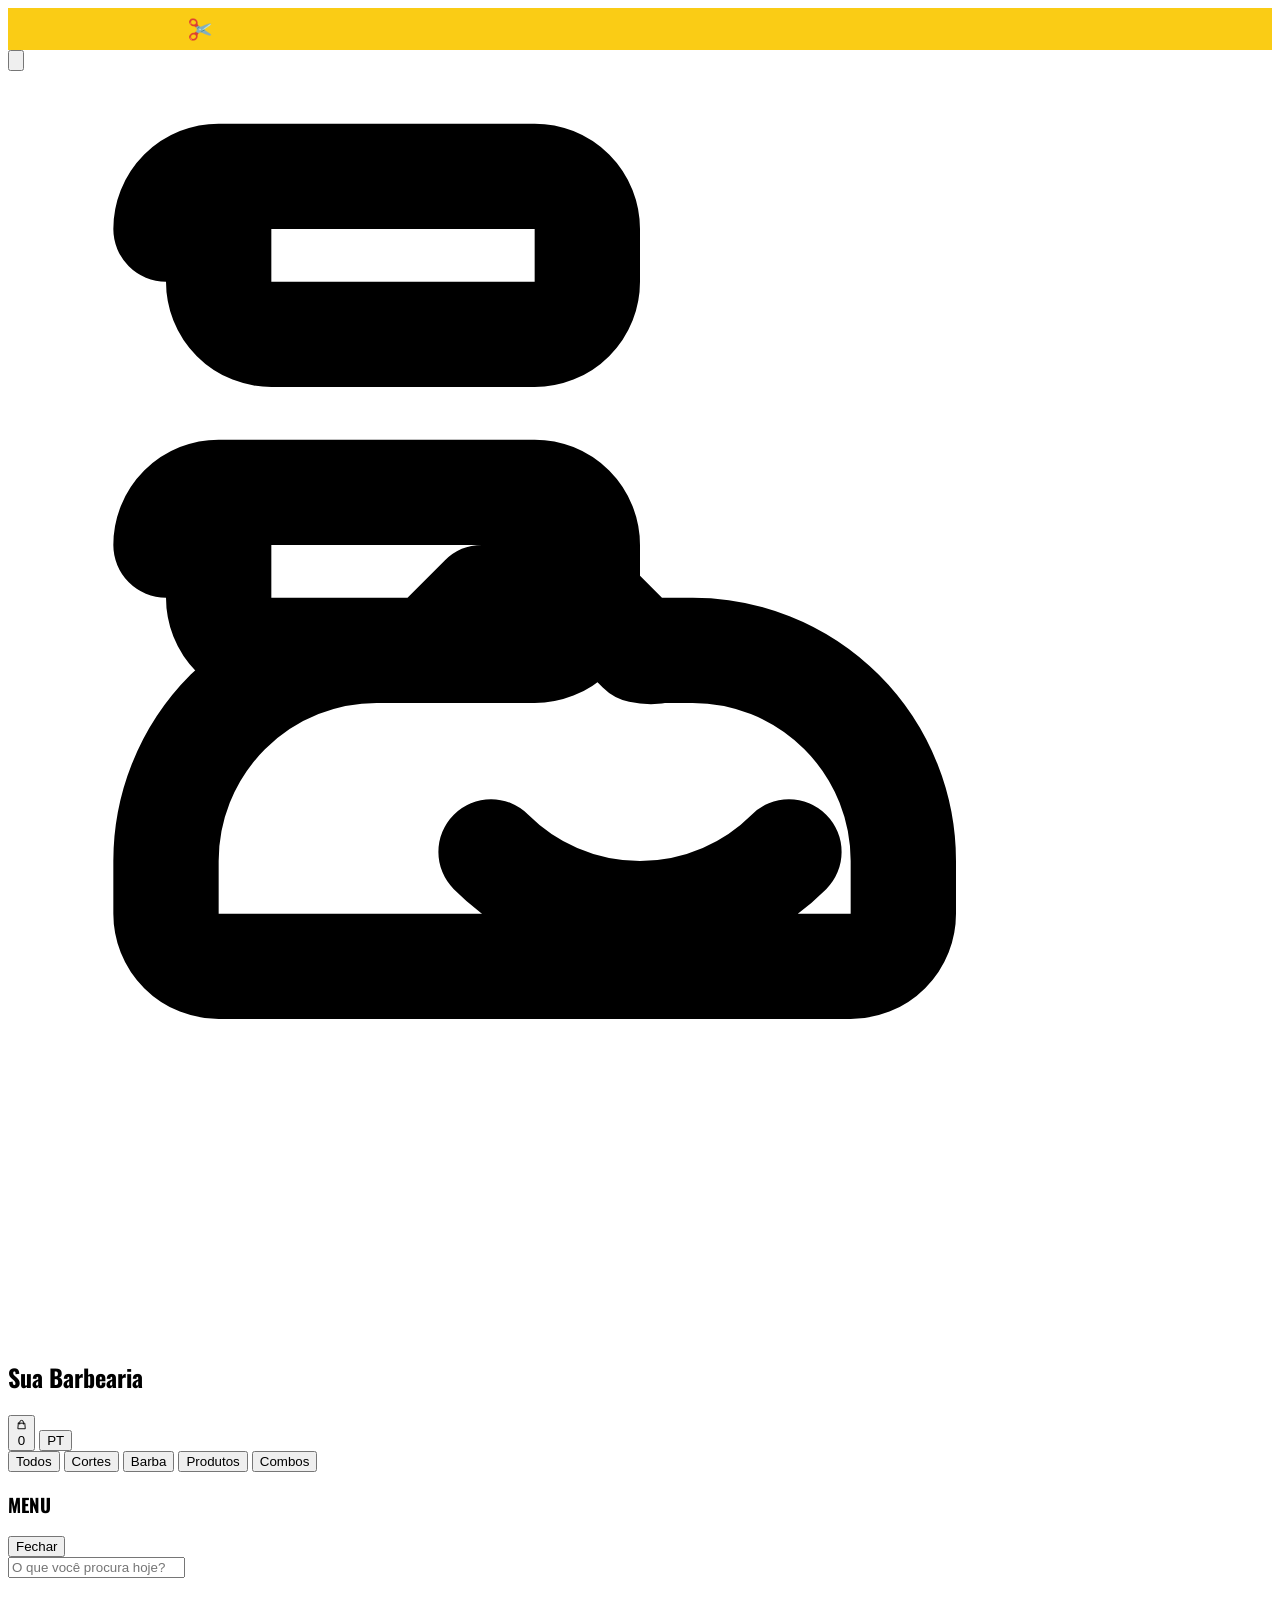
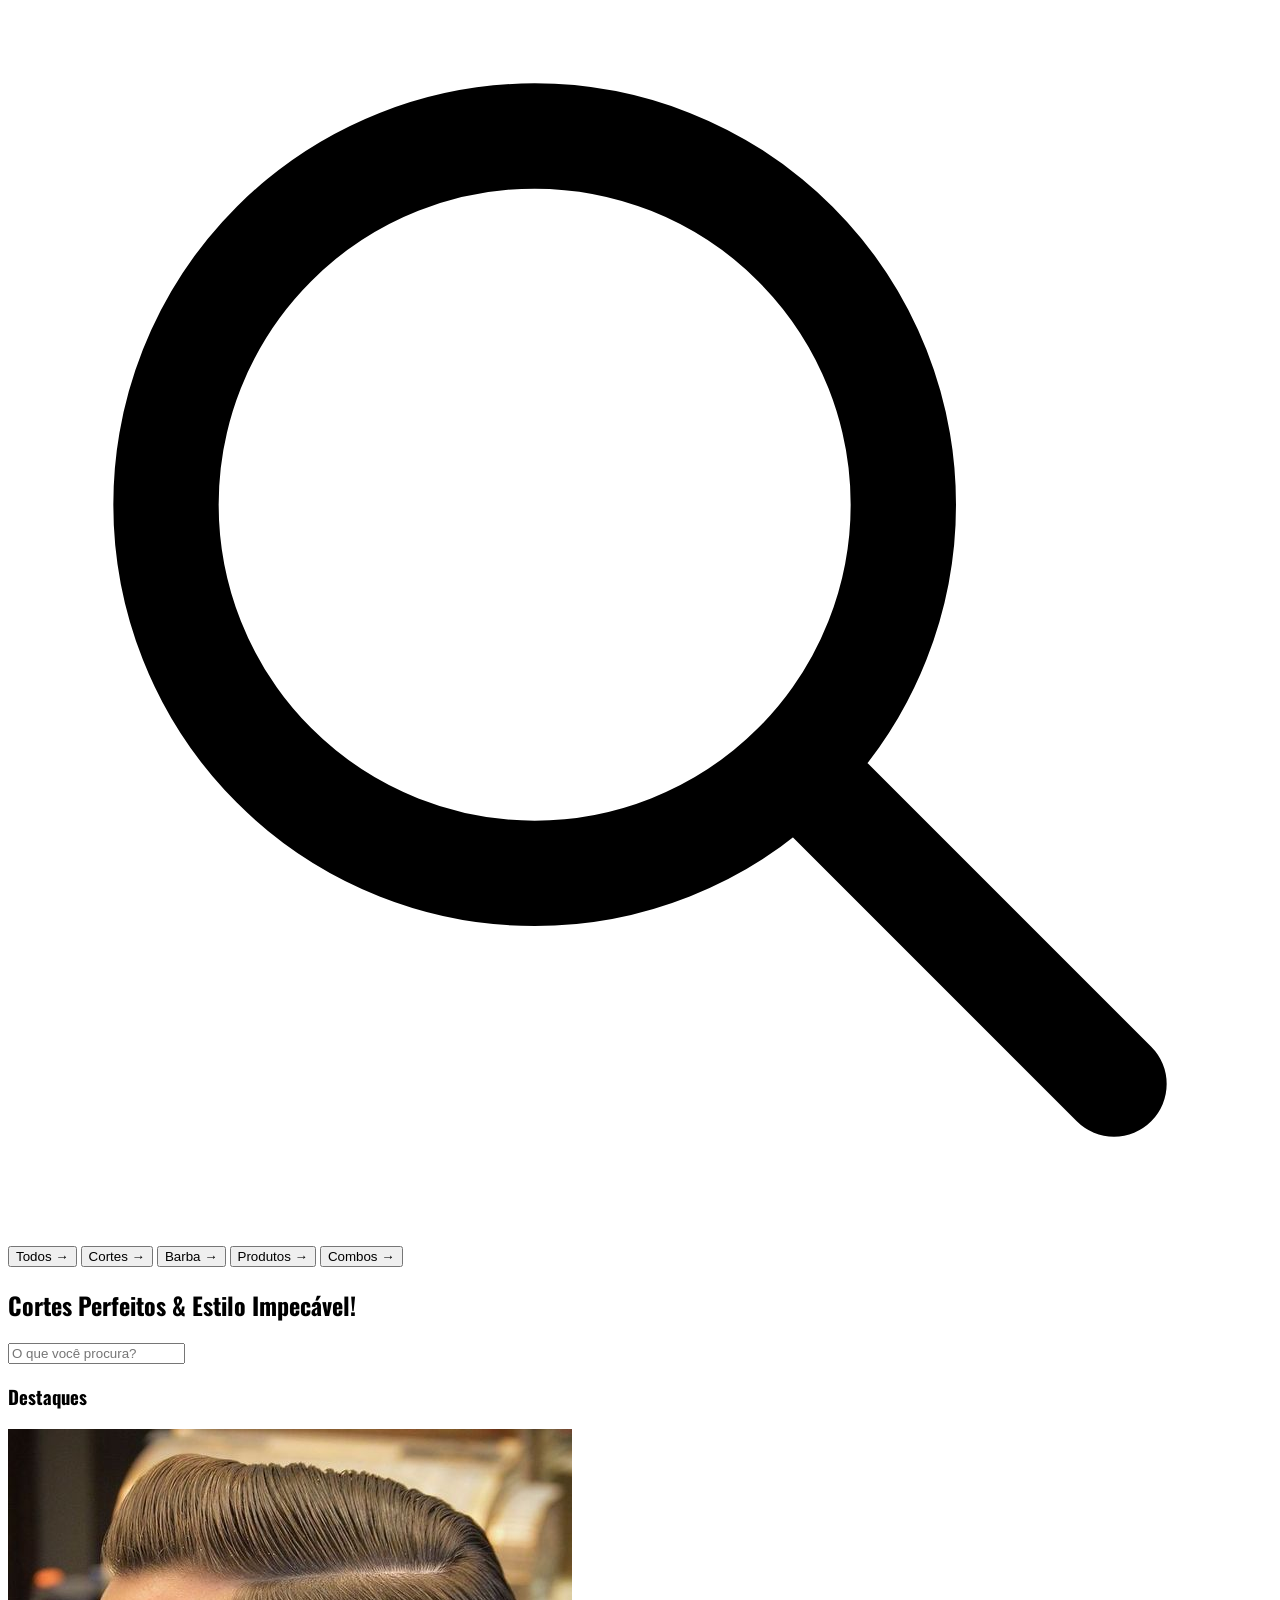
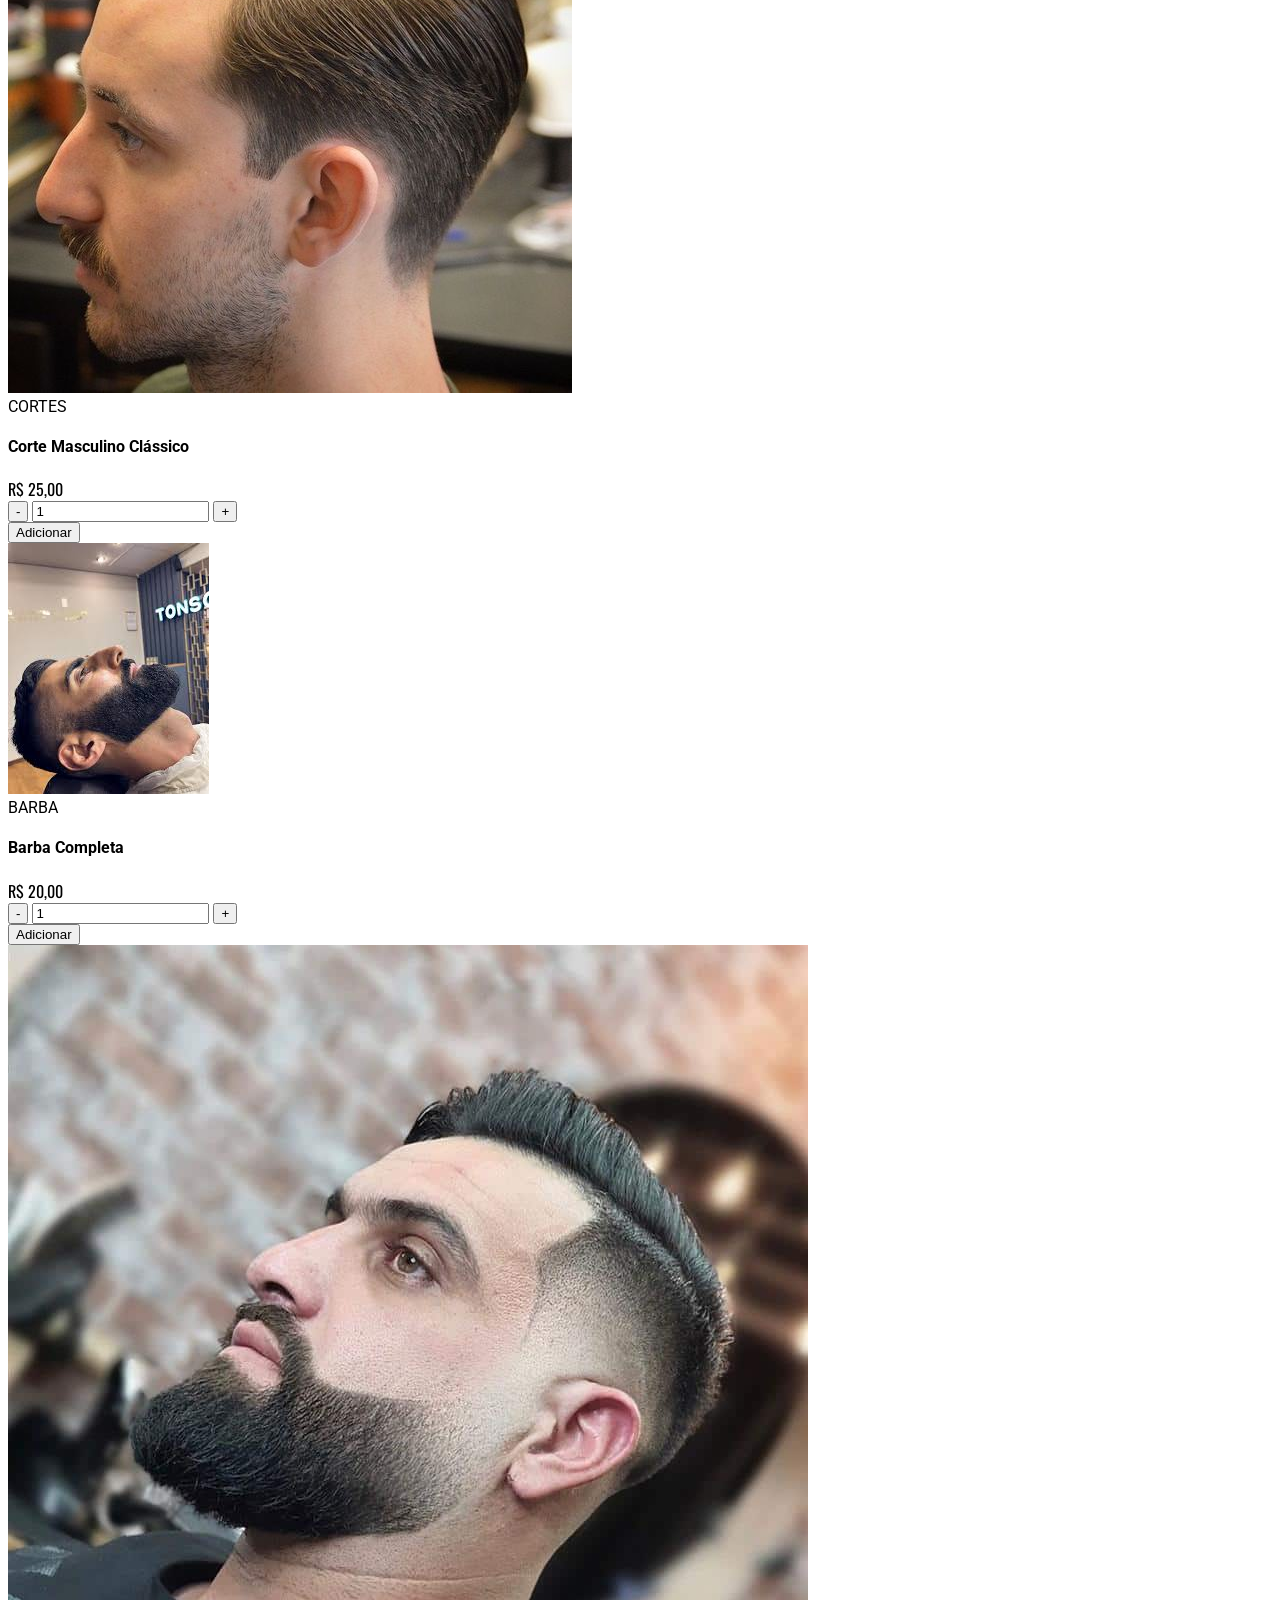
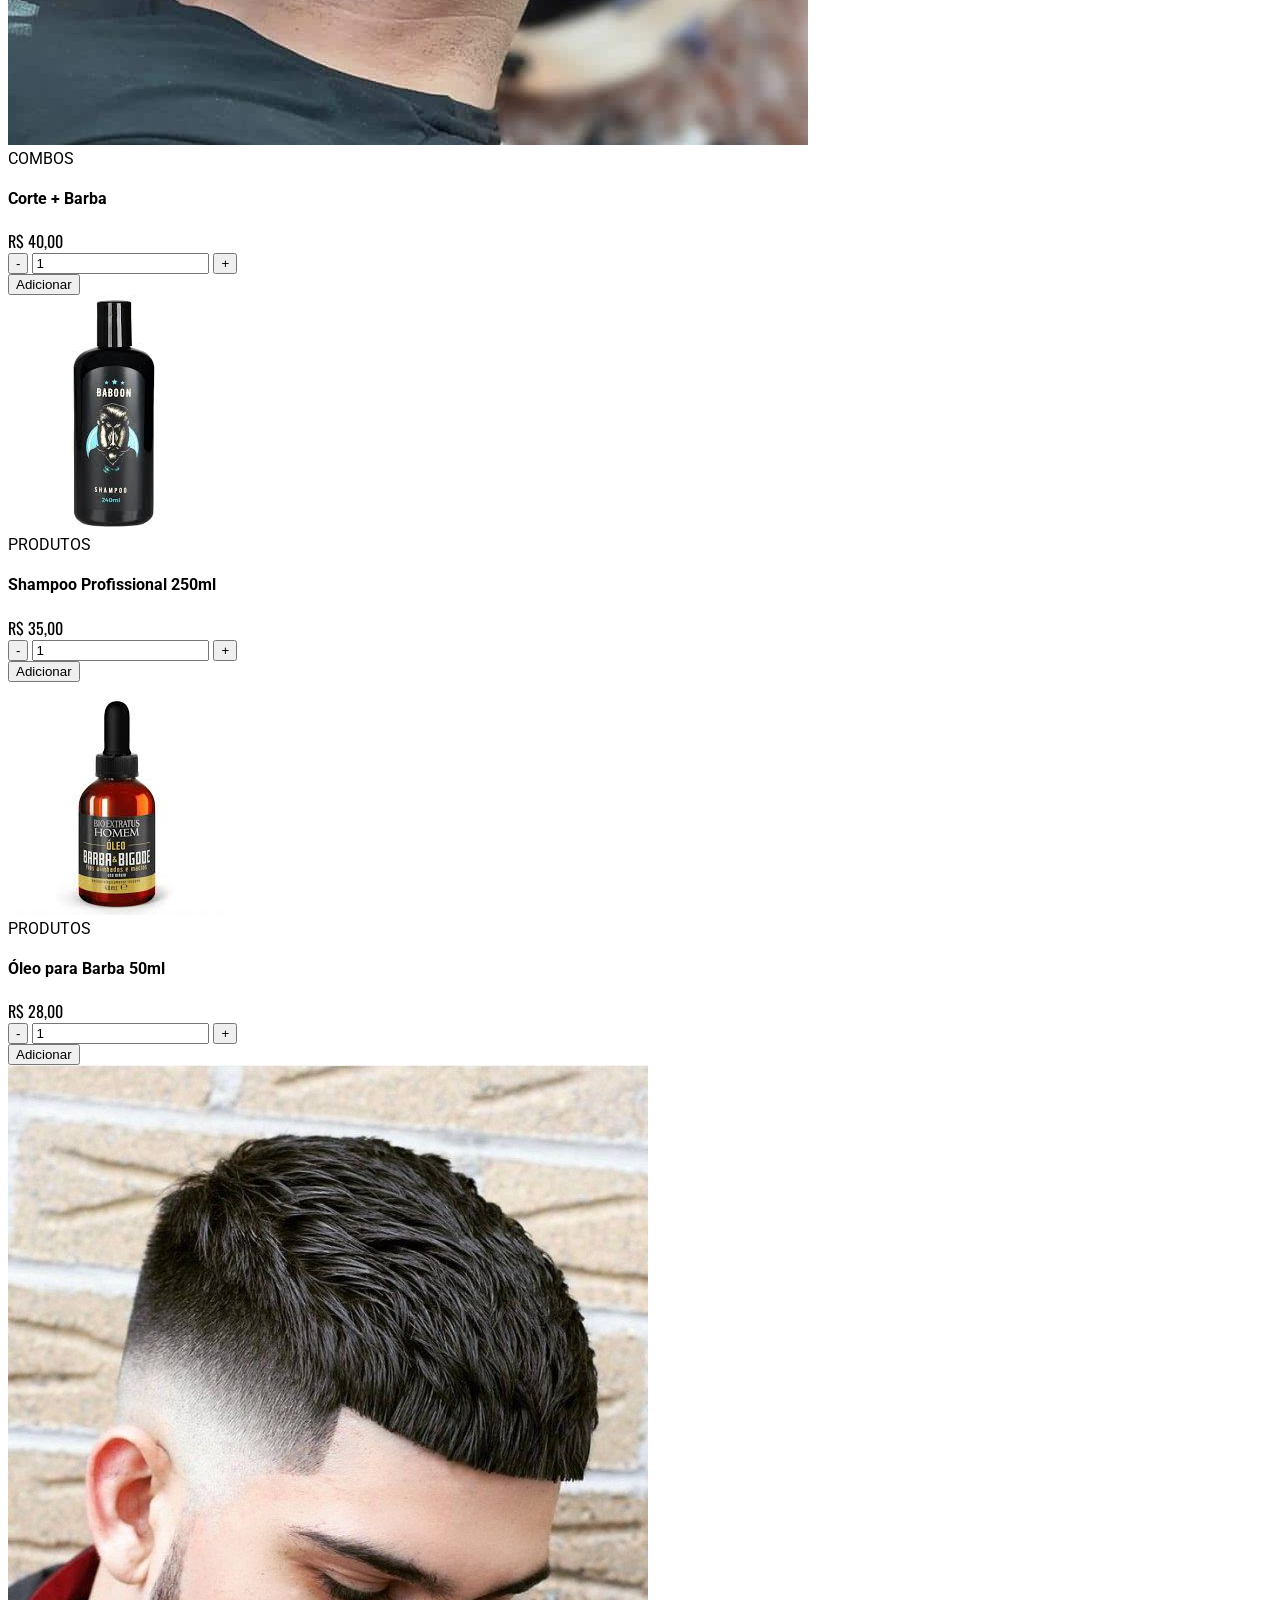
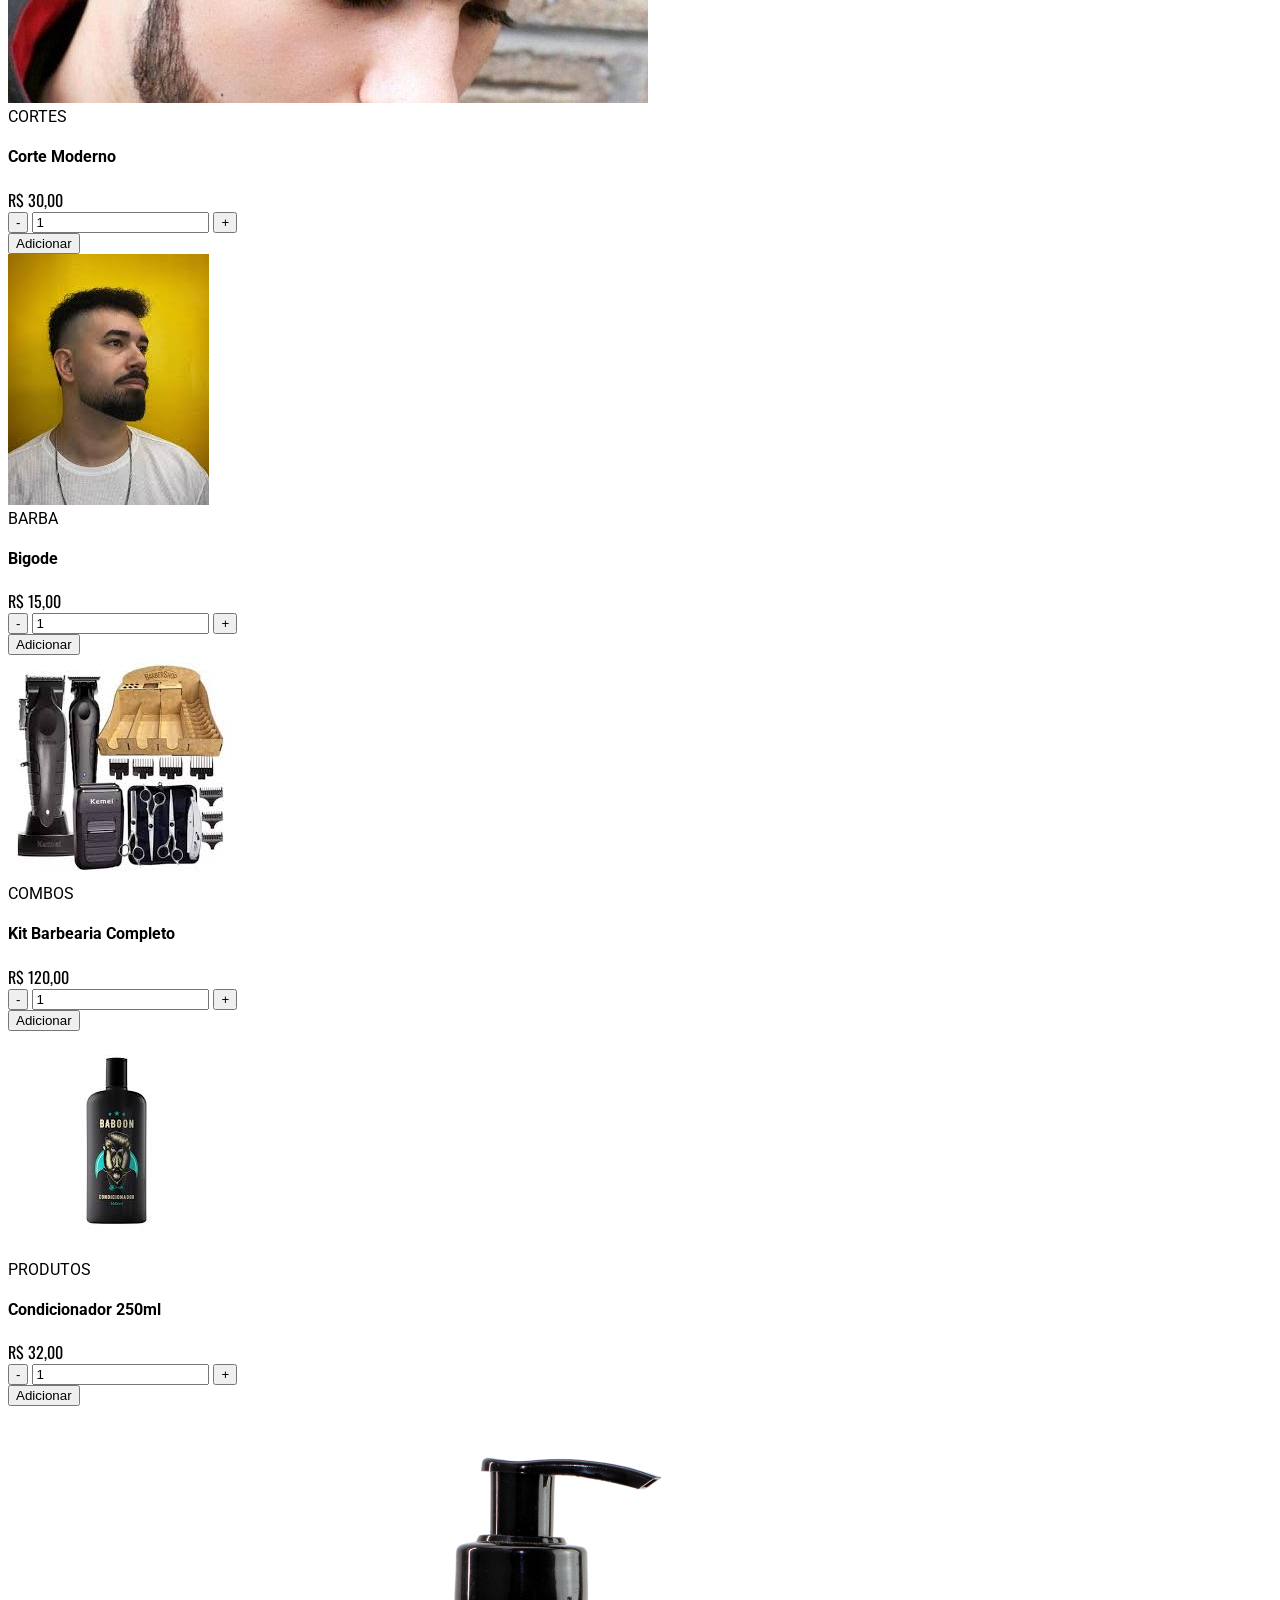
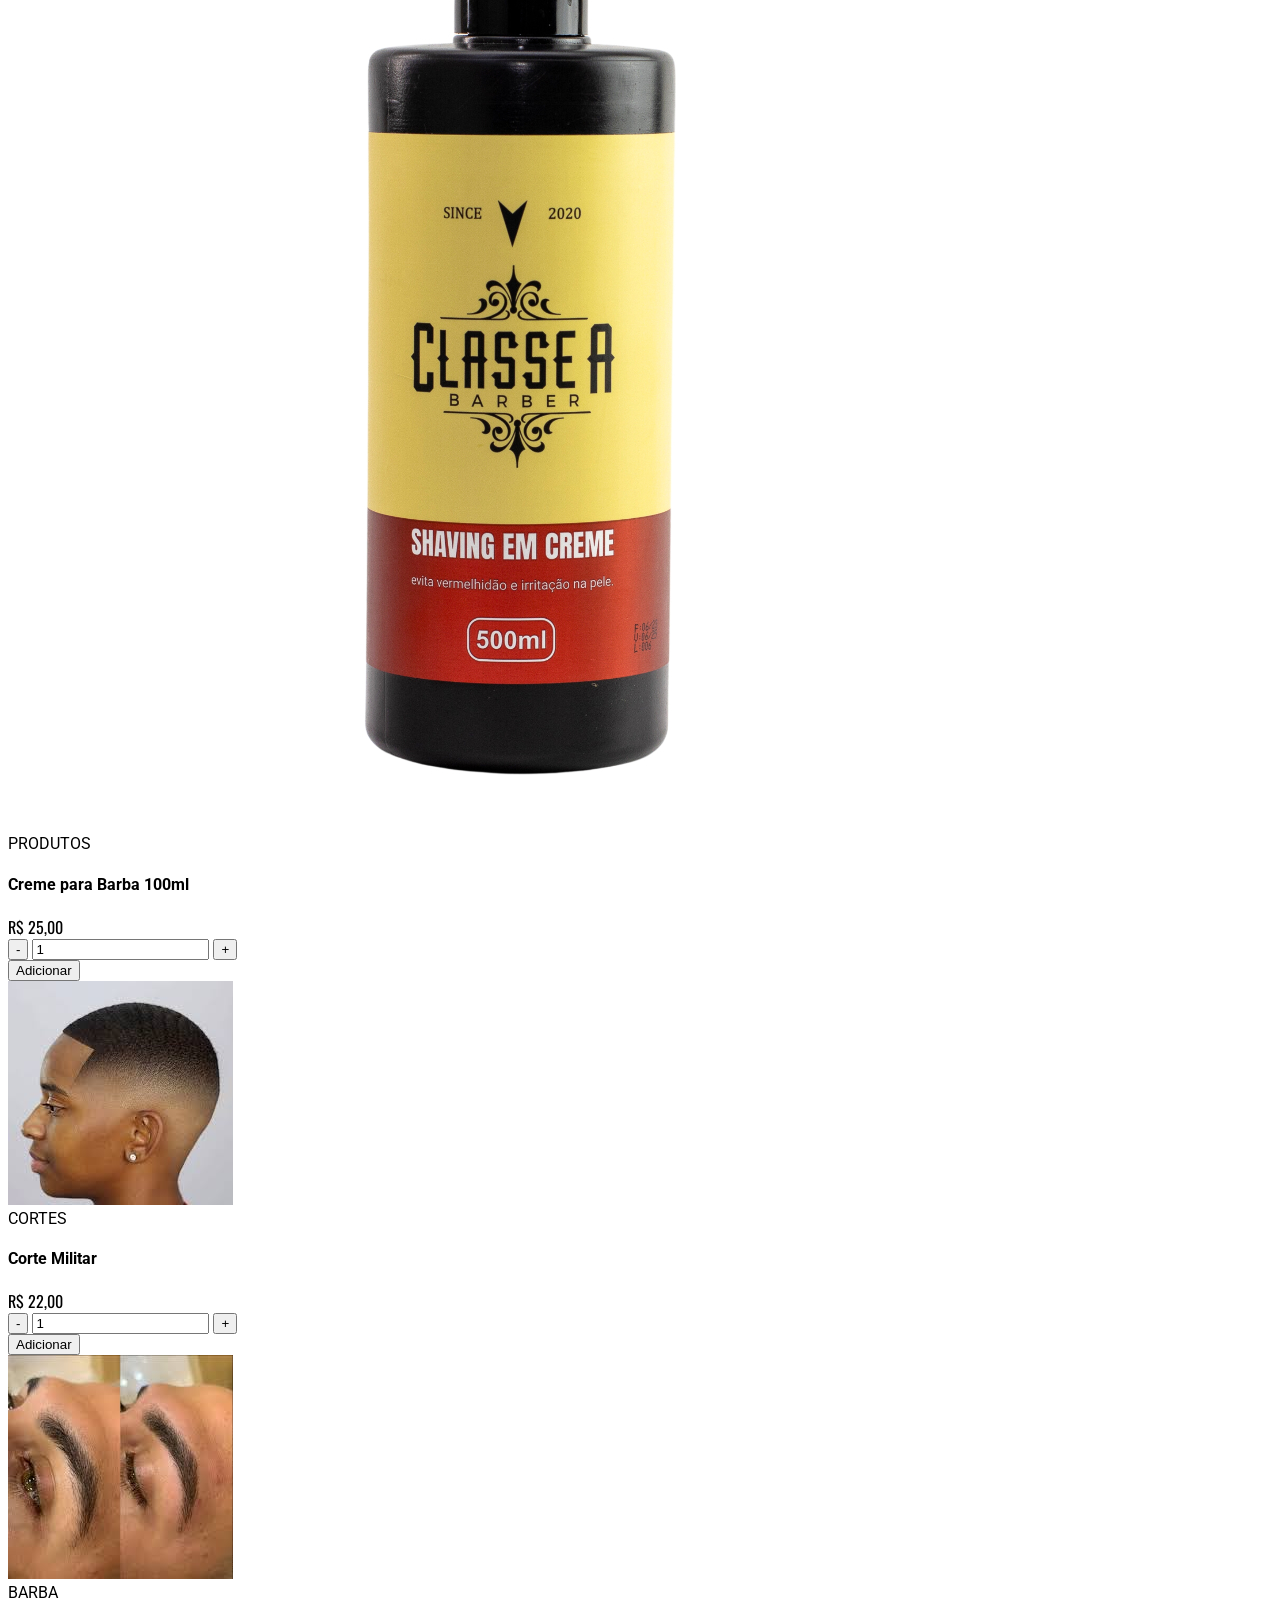
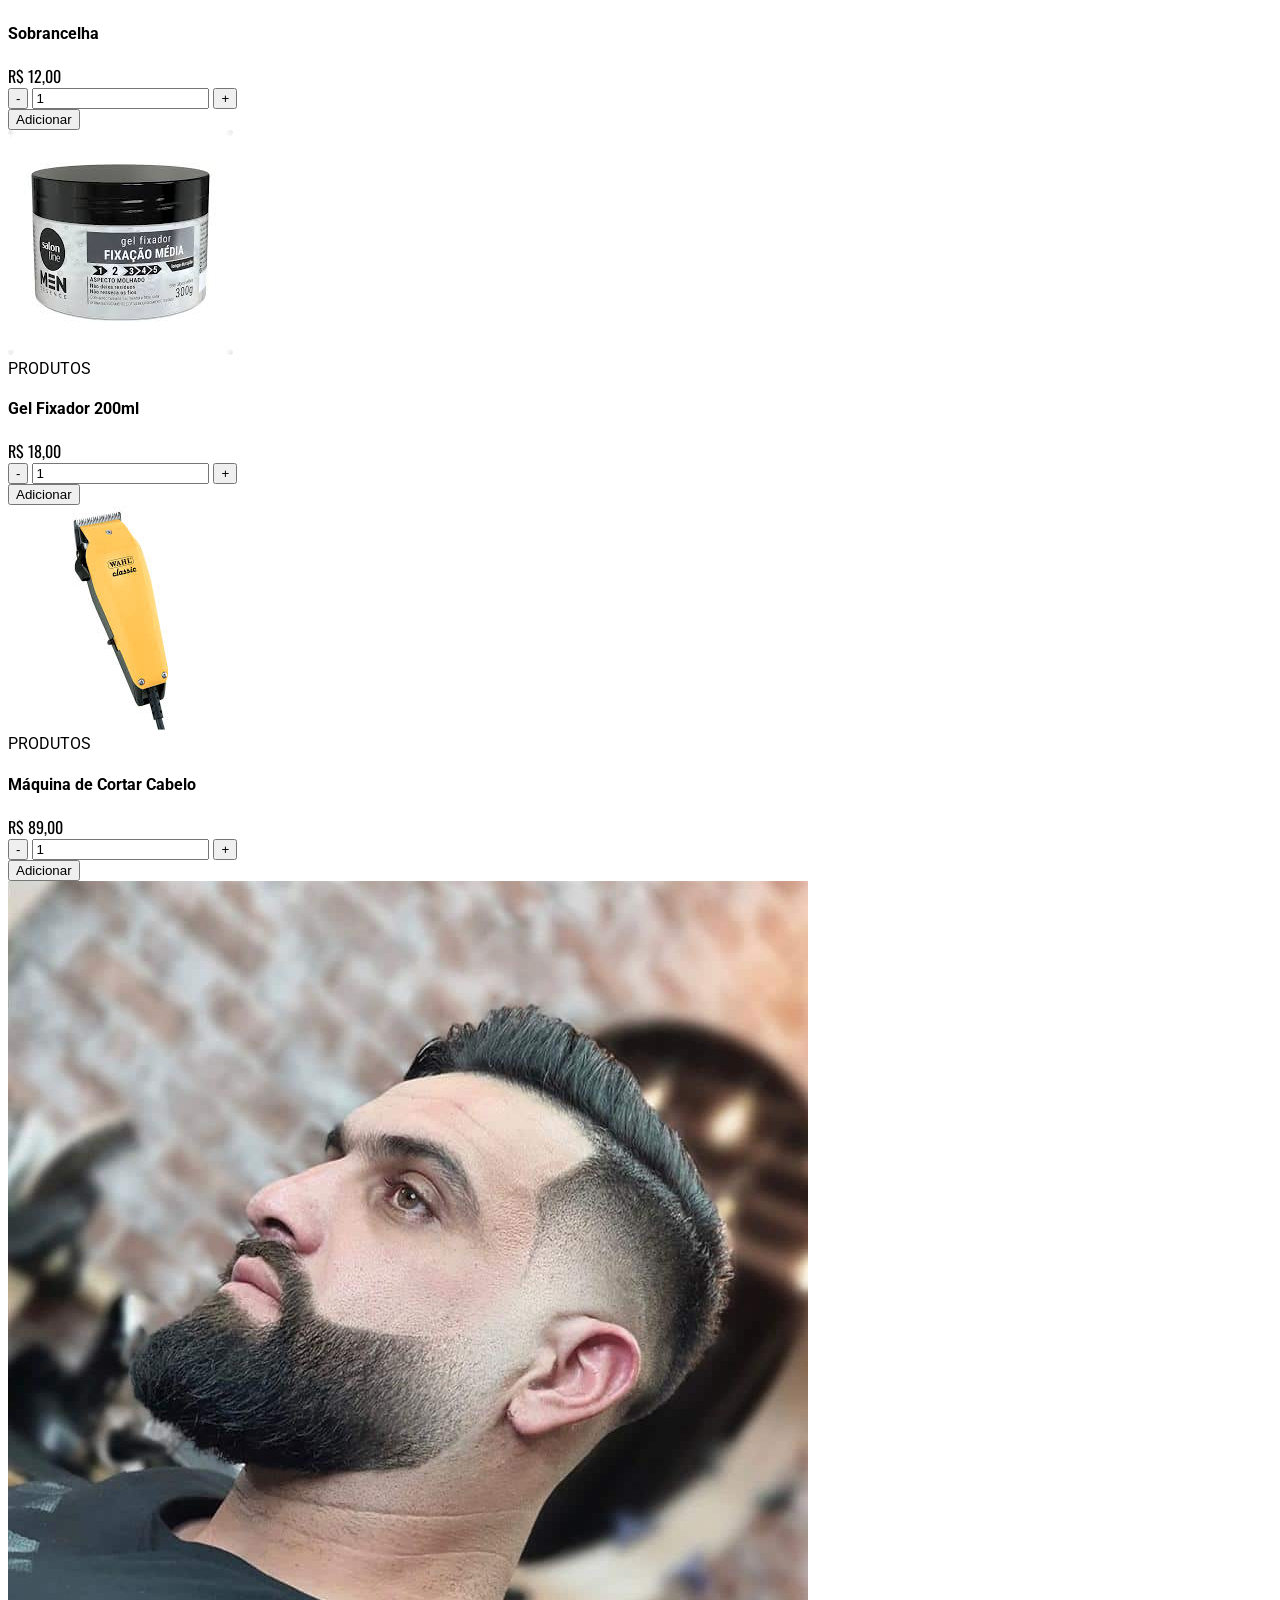
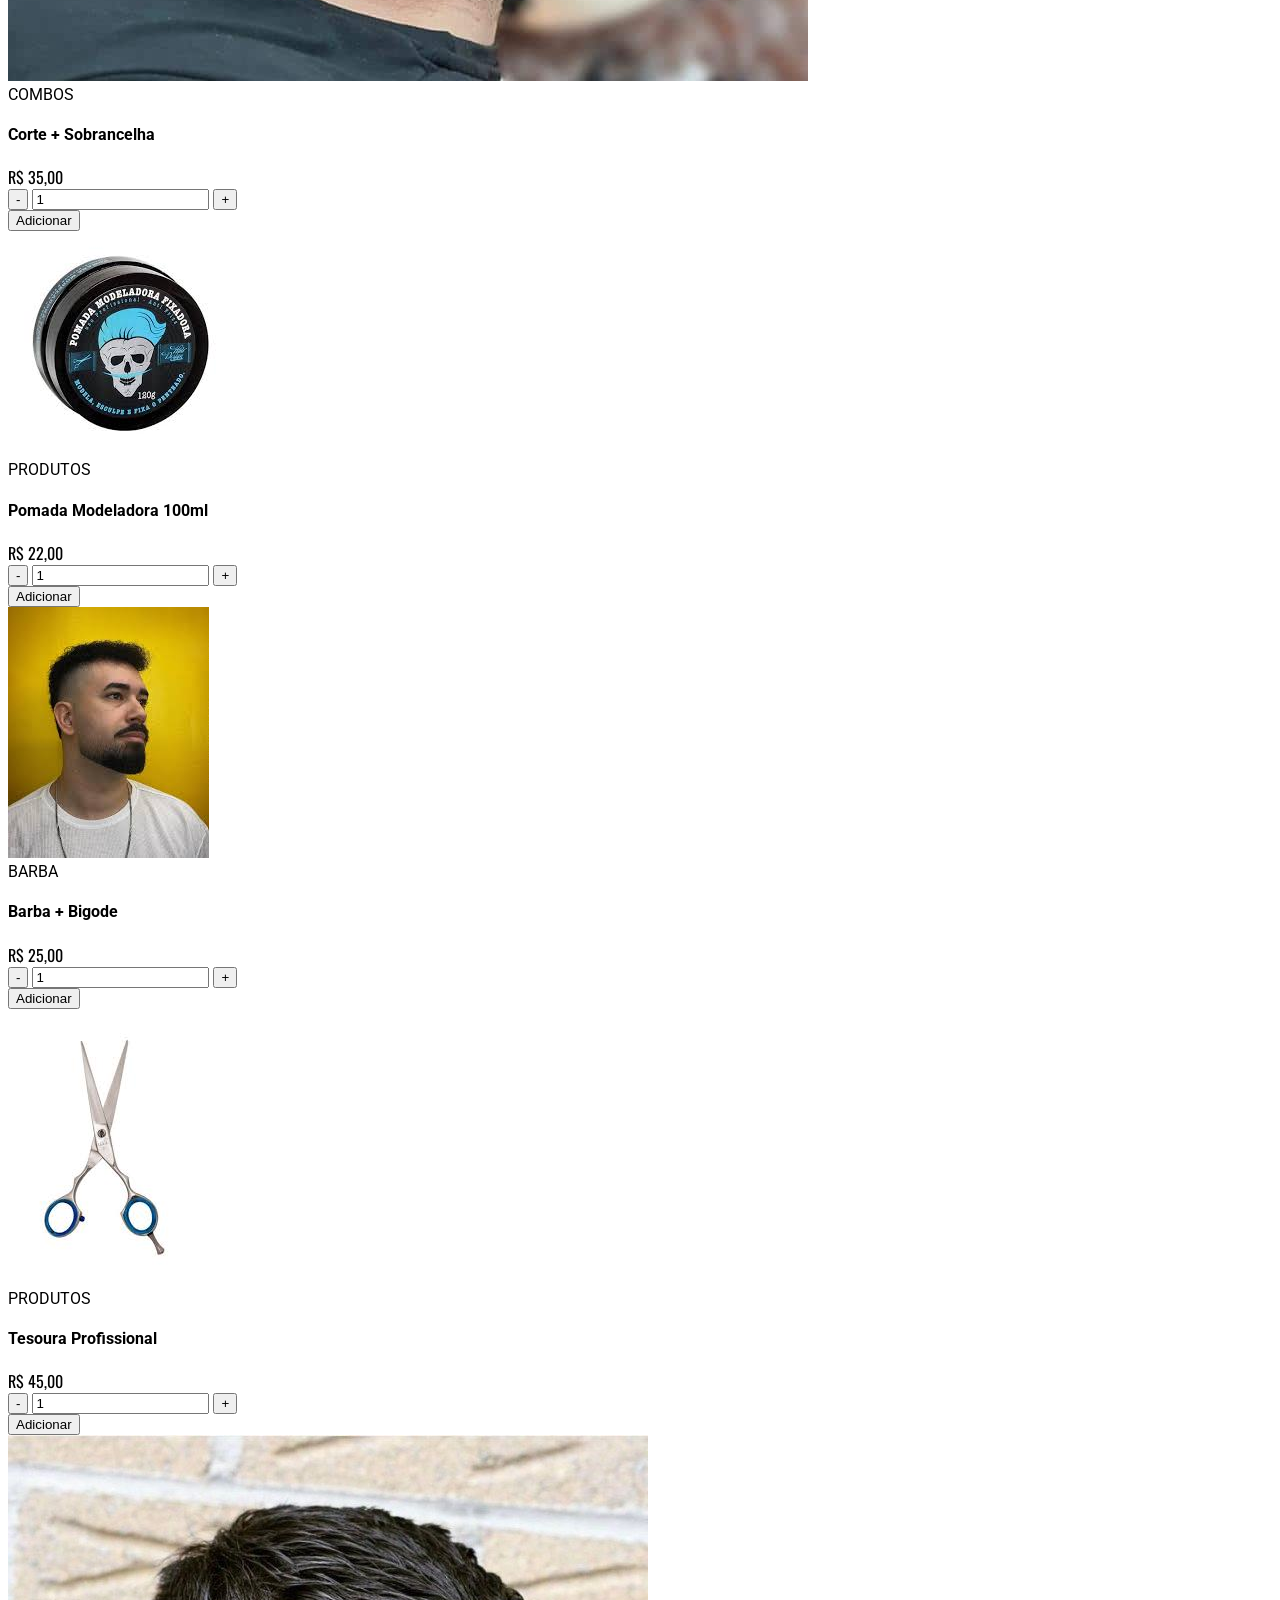
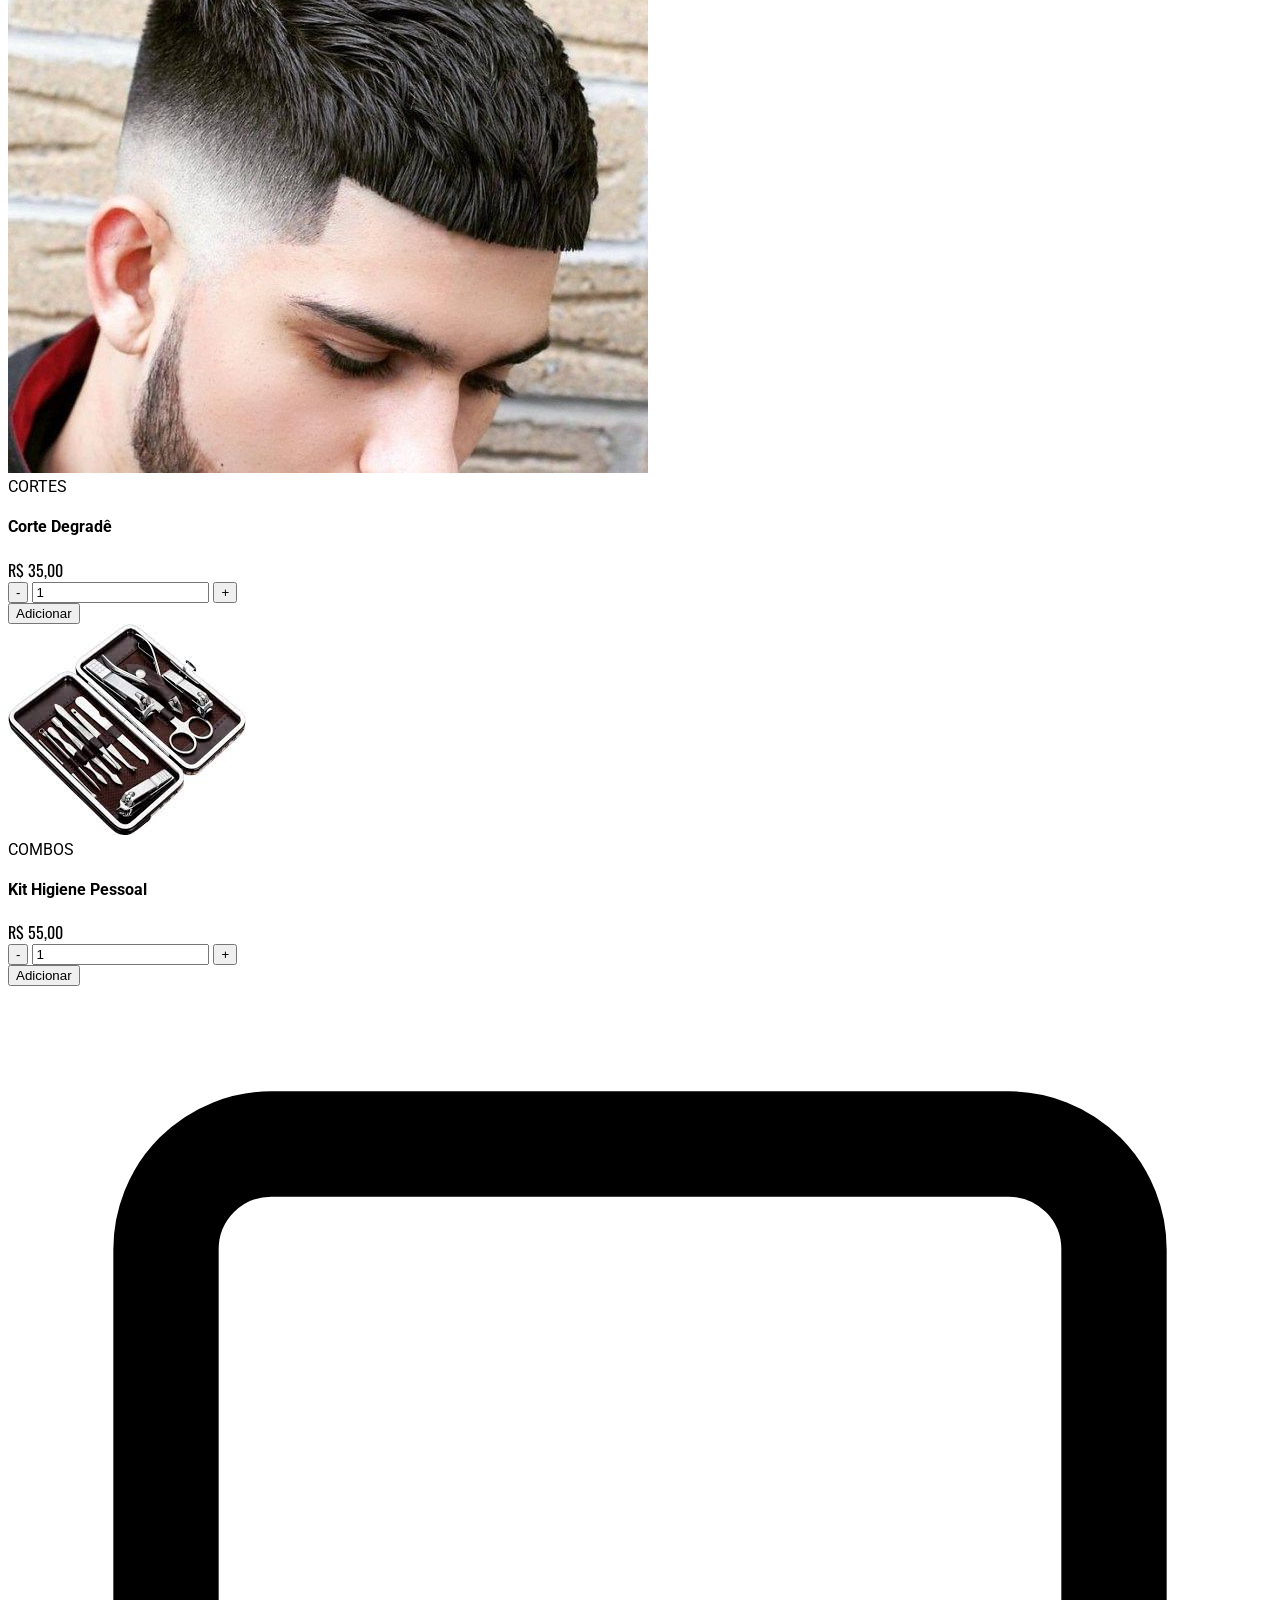
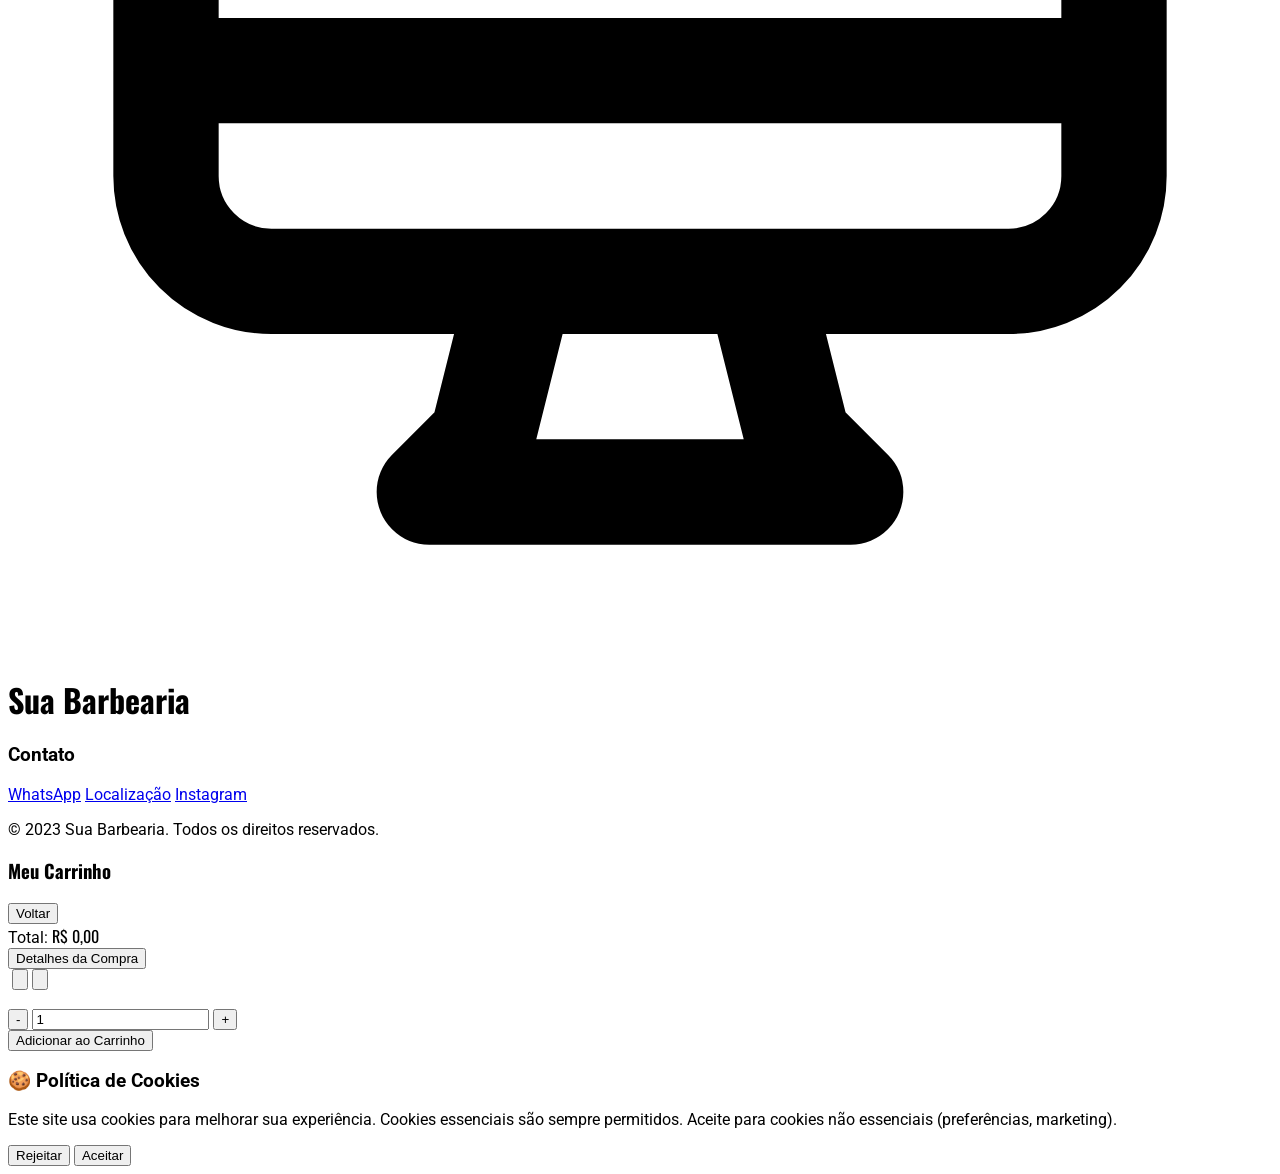
==== commit 33e434a5: "atualização e correção de bugs" ====
--- a/index.html
+++ b/index.html
@@ -22,7 +22,15 @@
     <!-- Navegação Principal -->
     <nav class="bg-zinc-900 shadow-xl sticky top-[36px] sm:top-[42px] z-50">
         <div class="container mx-auto px-4 py-3 flex justify-between items-center">
-            <div class="flex items-center gap-2 cursor-pointer" onclick="window.location.reload()">
+            <div class="flex items-center gap-4">
+                <!-- Menu Hambúrguer (Esquerda) -->
+                <button onclick="toggleMobileMenu()" class="md:hidden p-2 text-white hover:text-yellow-400 transition-colors">
+                    <svg xmlns="http://www.w3.org/2000/svg" class="h-8 w-8" fill="none" viewBox="0 0 24 24" stroke="currentColor">
+                        <path stroke-linecap="round" stroke-linejoin="round" stroke-width="2" d="M4 6h16M4 12h16M4 18h7" />
+                    </svg>
+                </button>
+
+                <div class="flex items-center gap-2 cursor-pointer" onclick="window.location.reload()">
                 <div class="bg-yellow-400 p-1.5 rounded-lg">
                     <svg xmlns="http://www.w3.org/2000/svg" class="h-6 w-6 text-black" fill="none" viewBox="0 0 24 24" stroke="currentColor">
                         <path stroke-linecap="round" stroke-linejoin="round" stroke-width="2" d="M14.828 14.828a4 4 0 01-5.656 0M9 10h1.586a1 1 0 01.707.293l.707.707A1 1 0 0012.414 11H13a4 4 0 014 4v1a1 1 0 01-1 1H4a1 1 0 01-1-1v-1a4 4 0 014-4h.586a1 1 0 00.707-.293l.707-.707A1 1 0 019 10zM3 3a1 1 0 011-1h6a1 1 0 011 1v1a1 1 0 01-1 1H5a1 1 0 01-1-1V3zM3 9a1 1 0 011-1h6a1 1 0 011 1v1a1 1 0 01-1 1H5a1 1 0 01-1-1V9z" />
@@ -32,21 +40,9 @@
                     Sua <span class="text-yellow-400">Barbearia</span>
                 </h1>
             </div>
+            </div>
 
             <div class="flex items-center gap-3">
-                <!-- Menu Hambúrguer para Mobile -->
-                <button onclick="toggleMobileMenu()" class="md:hidden p-2.5 bg-zinc-800 rounded-full hover:bg-zinc-700 transition active:scale-90">
-                    <svg xmlns="http://www.w3.org/2000/svg" class="h-6 w-6 text-yellow-400" fill="none" viewBox="0 0 24 24" stroke="currentColor">
-                        <path stroke-linecap="round" stroke-linejoin="round" stroke-width="2" d="M4 6h16M4 12h16M4 18h16" />
-                    </svg>
-                </button>
-
-                <button onclick="showScheduleModal()" class="p-2.5 bg-zinc-800 rounded-full hover:bg-zinc-700 transition active:scale-90">
-                    <svg xmlns="http://www.w3.org/2000/svg" class="h-6 w-6 text-yellow-400" fill="none" viewBox="0 0 24 24" stroke="currentColor">
-                        <path stroke-linecap="round" stroke-linejoin="round" stroke-width="2" d="M8 7V3m8 4V3m-9 8h10M5 21h14a2 2 0 002-2V7a2 2 0 00-2-2H5a2 2 0 00-2 2v12a2 2 0 002 2z" />
-                    </svg>
-                </button>
-
                 <button onclick="toggleCart()" class="relative p-2.5 bg-zinc-800 rounded-full hover:bg-zinc-700 transition active:scale-90">
                     <svg xmlns="http://www.w3.org/2000/svg" class="h-6 w-6 text-yellow-400" fill="none" viewBox="0 0 24 24" stroke="currentColor">
                         <path stroke-linecap="round" stroke-linejoin="round" stroke-width="2" d="M16 11V7a4 4 0 00-8 0v4M5 9h14l1 12H4L5 9z" />
@@ -76,21 +72,47 @@
     </nav>
 
     <!-- Menu Mobile Sidebar -->
-    <div id="mobile-menu" class="fixed inset-y-0 left-0 w-full sm:max-w-sm bg-zinc-900 shadow-2xl transform -translate-x-full z-[70] flex flex-col md:hidden">
-        <div class="p-5 bg-zinc-900 text-white flex justify-between items-center border-b border-zinc-700">
-            <h3 class="font-brand font-bold uppercase">Categorias</h3>
-            <button onclick="toggleMobileMenu()" class="text-yellow-400 font-bold uppercase text-xs">Fechar</button>
-        </div>
-        <div class="flex-grow overflow-y-auto p-4 space-y-4 bg-zinc-800">
-            <button onclick="filterCategory('todos'); toggleMobileMenu();" class="block w-full text-left text-gray-400 hover:text-yellow-400 transition py-3 px-4 rounded-lg bg-zinc-700 hover:bg-zinc-600 uppercase font-bold text-sm">Todos</button>
-            <button onclick="filterCategory('cortes'); toggleMobileMenu();" class="block w-full text-left text-gray-400 hover:text-yellow-400 transition py-3 px-4 rounded-lg bg-zinc-700 hover:bg-zinc-600 uppercase font-bold text-sm">Cortes</button>
-            <button onclick="filterCategory('barba'); toggleMobileMenu();" class="block w-full text-left text-gray-400 hover:text-yellow-400 transition py-3 px-4 rounded-lg bg-zinc-700 hover:bg-zinc-600 uppercase font-bold text-sm">Barba</button>
-            <button onclick="filterCategory('produtos'); toggleMobileMenu();" class="block w-full text-left text-gray-400 hover:text-yellow-400 transition py-3 px-4 rounded-lg bg-zinc-700 hover:bg-zinc-600 uppercase font-bold text-sm">Produtos</button>
-            <button onclick="filterCategory('combos'); toggleMobileMenu();" class="block w-full text-left text-gray-400 hover:text-yellow-400 transition py-3 px-4 rounded-lg bg-zinc-700 hover:bg-zinc-600 uppercase font-bold text-sm">Combos</button>
-        </div>
-    </div>
-
-    <div id="mobile-menu-overlay" onclick="toggleMobileMenu()" class="fixed inset-0 bg-black/60 hidden z-[65] backdrop-blur-sm md:hidden"></div>
+    <div id="mobile-menu" class="fixed inset-y-0 left-0 w-[85%] max-w-sm bg-white shadow-2xl transform -translate-x-full z-[70] flex flex-col md:hidden font-sans transition-transform duration-300 ease-in-out">
+        <div class="p-6 bg-zinc-900 flex justify-between items-center shadow-md">
+            <h3 class="font-brand font-bold uppercase text-white text-xl tracking-widest">MENU</h3>
+            <button onclick="toggleMobileMenu()" class="text-yellow-400 hover:text-yellow-300 font-bold uppercase text-xs tracking-widest transition-colors border border-yellow-400 rounded px-3 py-1">Fechar</button>
+        </div>
+        
+        <!-- Barra de Busca Mobile -->
+        <div class="p-5 border-b border-gray-100 bg-white">
+            <div class="relative">
+                 <input type="text" id="mobile-search-input" onkeyup="searchProducts()" placeholder="O que você procura hoje?" class="w-full bg-gray-50 text-zinc-900 border border-gray-200 rounded-full px-4 py-3 pl-10 focus:outline-none focus:ring-2 focus:ring-zinc-900 focus:border-transparent transition-all text-sm placeholder-gray-400 shadow-sm">
+                 <svg xmlns="http://www.w3.org/2000/svg" class="h-5 w-5 text-gray-400 absolute left-3 top-3.5" fill="none" viewBox="0 0 24 24" stroke="currentColor">
+                    <path stroke-linecap="round" stroke-linejoin="round" stroke-width="2" d="M21 21l-6-6m2-5a7 7 0 11-14 0 7 7 0 0114 0z" />
+                </svg>
+            </div>
+        </div>
+
+        <div class="flex-grow overflow-y-auto p-5 space-y-3 bg-white">
+            <button onclick="filterCategory('todos'); toggleMobileMenu();" class="group flex items-center justify-between w-full text-left text-zinc-800 hover:text-black transition py-3 px-4 rounded-xl font-bold text-sm border border-gray-100 hover:border-zinc-900 hover:bg-gray-50">
+                <span>Todos</span>
+                <span class="text-gray-300 group-hover:text-zinc-900 transition-colors">→</span>
+            </button>
+            <button onclick="filterCategory('cortes'); toggleMobileMenu();" class="group flex items-center justify-between w-full text-left text-zinc-800 hover:text-black transition py-3 px-4 rounded-xl font-bold text-sm border border-gray-100 hover:border-zinc-900 hover:bg-gray-50">
+                <span>Cortes</span>
+                <span class="text-gray-300 group-hover:text-zinc-900 transition-colors">→</span>
+            </button>
+            <button onclick="filterCategory('barba'); toggleMobileMenu();" class="group flex items-center justify-between w-full text-left text-zinc-800 hover:text-black transition py-3 px-4 rounded-xl font-bold text-sm border border-gray-100 hover:border-zinc-900 hover:bg-gray-50">
+                <span>Barba</span>
+                <span class="text-gray-300 group-hover:text-zinc-900 transition-colors">→</span>
+            </button>
+            <button onclick="filterCategory('produtos'); toggleMobileMenu();" class="group flex items-center justify-between w-full text-left text-zinc-800 hover:text-black transition py-3 px-4 rounded-xl font-bold text-sm border border-gray-100 hover:border-zinc-900 hover:bg-gray-50">
+                <span>Produtos</span>
+                <span class="text-gray-300 group-hover:text-zinc-900 transition-colors">→</span>
+            </button>
+            <button onclick="filterCategory('combos'); toggleMobileMenu();" class="group flex items-center justify-between w-full text-left text-zinc-800 hover:text-black transition py-3 px-4 rounded-xl font-bold text-sm border border-gray-100 hover:border-zinc-900 hover:bg-gray-50">
+                <span>Combos</span>
+                <span class="text-gray-300 group-hover:text-zinc-900 transition-colors">→</span>
+            </button>
+        </div>
+    </div>
+
+    <div id="mobile-menu-overlay" onclick="toggleMobileMenu()" class="fixed inset-0 bg-black/60 hidden z-[65] backdrop-blur-md md:hidden"></div>
 
     <!-- Hero Section -->
     <header class="bg-zinc-900 pt-6 pb-12 sm:py-16 relative overflow-hidden">
@@ -204,79 +226,6 @@
         </div>
     </div>
 
-    <!-- Modal de Agendamento -->
-    <div id="schedule-modal" class="fixed inset-0 bg-black/60 hidden z-[70] backdrop-blur-sm flex items-center justify-center p-4">
-        <div class="bg-white rounded-2xl max-w-md w-full max-h-[90vh] overflow-y-auto">
-            <div class="p-6">
-                <div class="flex justify-between items-center mb-6">
-                    <h3 class="text-2xl font-brand font-bold text-zinc-900">Agendar Serviço</h3>
-                    <button onclick="closeScheduleModal()" class="text-gray-400 hover:text-gray-600">
-                        <svg xmlns="http://www.w3.org/2000/svg" class="h-6 w-6" fill="none" viewBox="0 0 24 24" stroke="currentColor">
-                            <path stroke-linecap="round" stroke-linejoin="round" stroke-width="2" d="M6 18L18 6M6 6l12 12" />
-                        </svg>
-                    </button>
-                </div>
-
-                <form id="schedule-form" class="space-y-4">
-                    <div>
-                        <label class="block text-sm font-bold text-gray-700 mb-2">Nome Completo *</label>
-                        <input type="text" id="schedule-name" required class="w-full px-4 py-3 border border-gray-300 rounded-lg focus:ring-2 focus:ring-yellow-400 focus:border-transparent outline-none">
-                    </div>
-
-                    <div>
-                        <label class="block text-sm font-bold text-gray-700 mb-2">Telefone *</label>
-                        <input type="tel" id="schedule-phone" required class="w-full px-4 py-3 border border-gray-300 rounded-lg focus:ring-2 focus:ring-yellow-400 focus:border-transparent outline-none">
-                    </div>
-
-                    <div>
-                        <label class="block text-sm font-bold text-gray-700 mb-2">Serviço *</label>
-                        <select id="schedule-service" required class="w-full px-4 py-3 border border-gray-300 rounded-lg focus:ring-2 focus:ring-yellow-400 focus:border-transparent outline-none">
-                            <option value="">Selecione...</option>
-                            <option value="Corte Masculino Clássico">Corte Masculino Clássico</option>
-                            <option value="Barba Completa">Barba Completa</option>
-                            <option value="Corte + Barba">Corte + Barba</option>
-                            <option value="Corte Moderno">Corte Moderno</option>
-                            <option value="Bigode">Bigode</option>
-                            <option value="Kit Barbearia Completo">Kit Barbearia Completo</option>
-                            <option value="Corte Militar">Corte Militar</option>
-                            <option value="Sobrancelha">Sobrancelha</option>
-                            <option value="Corte + Sobrancelha">Corte + Sobrancelha</option>
-                            <option value="Barba + Bigode">Barba + Bigode</option>
-                            <option value="Corte Degradê">Corte Degradê</option>
-                            <option value="Kit Higiene Pessoal">Kit Higiene Pessoal</option>
-                        </select>
-                    </div>
-
-                    <div>
-                        <label class="block text-sm font-bold text-gray-700 mb-2">Data *</label>
-                        <input type="date" id="schedule-date" required class="w-full px-4 py-3 border border-gray-300 rounded-lg focus:ring-2 focus:ring-yellow-400 focus:border-transparent outline-none">
-                    </div>
-
-                    <div>
-                        <label class="block text-sm font-bold text-gray-700 mb-2">Horário *</label>
-                        <select id="schedule-time" required class="w-full px-4 py-3 border border-gray-300 rounded-lg focus:ring-2 focus:ring-yellow-400 focus:border-transparent outline-none">
-                            <option value="">Selecione...</option>
-                            <option value="09:00">09:00</option>
-                            <option value="10:00">10:00</option>
-                            <option value="11:00">11:00</option>
-                            <option value="14:00">14:00</option>
-                            <option value="15:00">15:00</option>
-                            <option value="16:00">16:00</option>
-                            <option value="17:00">17:00</option>
-                        </select>
-                    </div>
-
-                    <div>
-                        <label class="block text-sm font-bold text-gray-700 mb-2">Observações</label>
-                        <textarea id="schedule-notes" rows="3" class="w-full px-4 py-3 border border-gray-300 rounded-lg focus:ring-2 focus:ring-yellow-400 focus:border-transparent outline-none" placeholder="Instruções especiais..."></textarea>
-                    </div>
-
-                    <button type="submit" class="w-full bg-zinc-900 text-white py-4 rounded-xl font-bold uppercase hover:bg-yellow-400 hover:text-black transition-all active:scale-95 shadow-lg">Agendar no WhatsApp</button>
-                </form>
-            </div>
-        </div>
-    </div>
-
     <!-- Banner de Consentimento de Cookies -->
     <div id="cookie-banner" class="fixed bottom-0 left-0 right-0 bg-gray-900 text-white p-4 shadow-lg z-50 transform translate-y-full transition-transform duration-300">
         <div class="container mx-auto max-w-4xl">
